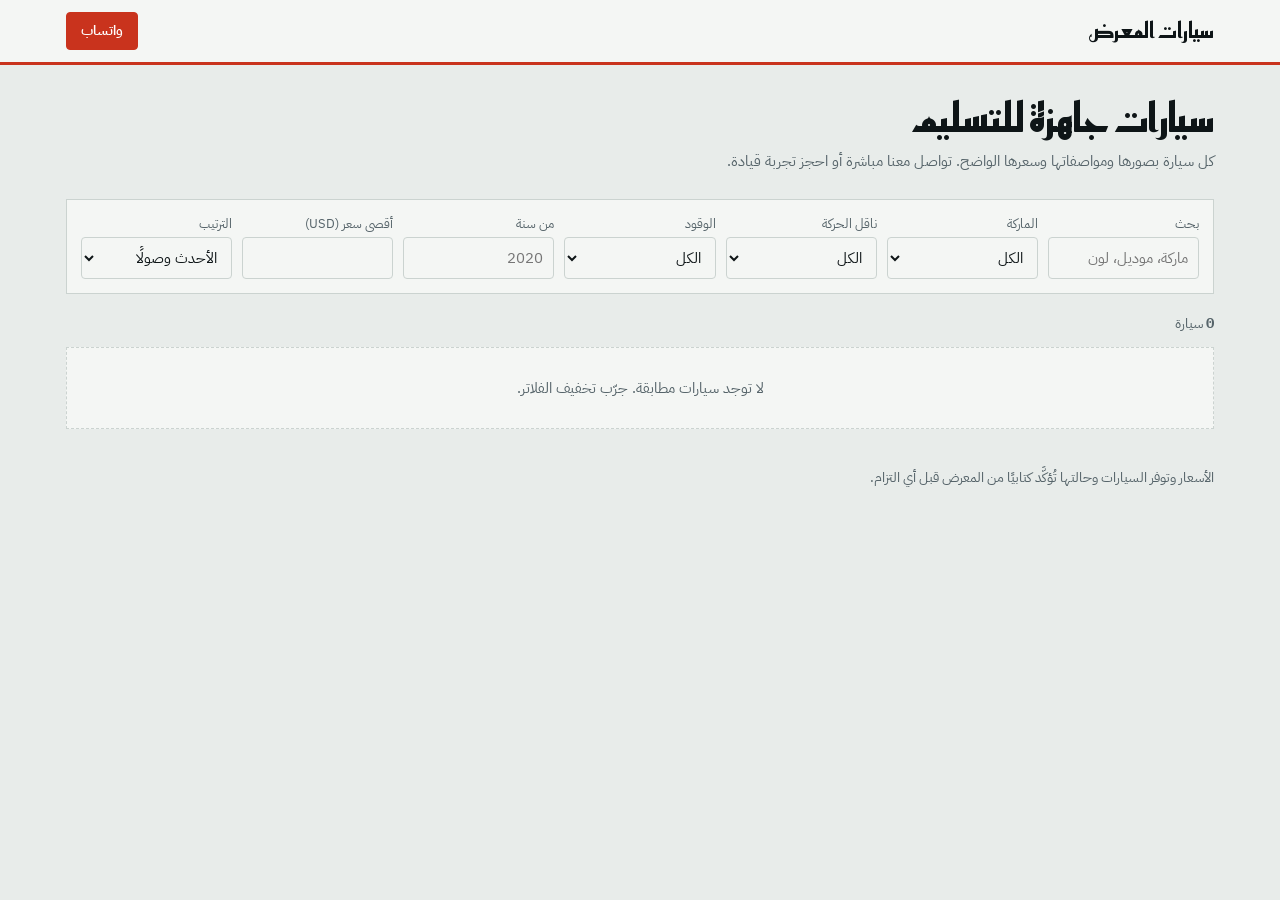
==== معرض السيارات/موقع_المعرض.html @ 3d892e87 "حفظ منظومة معرض السيارات (لوحة الإدارة، الموقع العام، المشغل، تقرير التسليم، بيانات تجريبية) Co-Auth" ====
<!doctype html>
<html lang="ar" dir="rtl">
<head>
<meta charset="utf-8">
<meta name="viewport" content="width=device-width,initial-scale=1,viewport-fit=cover">
<title>سيارات المعرض</title>
<link rel="icon" type="image/png" href="[data-uri]">
<meta name="theme-color" content="#0E1517">
<meta name="description" content="سيارات فارهة جاهزة للبيع في ليبيا: مواصفات وصور وأسعار واضحة، وتواصل مباشر عبر واتساب.">
<link rel="stylesheet" href="https://fonts.googleapis.com/css2?family=IBM+Plex+Mono:wght@400;500&family=IBM+Plex+Sans+Arabic:wght@400;500;600&family=Reem+Kufi:wght@500;700&display=swap">
<style>
:root{
  --bg:#E8ECEA; --surface:#F4F6F4; --raised:#FFFFFF; --ink:#0E1517; --muted:#56646A; --line:#CBD3D0;
  --accent:#C9331D; --accent-ink:#FFFFFF; --teal:#0F6B6F;
  --ok:#1F7A4D; --warn:#94600A; --crit:#B3261E; --info:#2A5DA8;
  --ok-bg:#DDEFE5; --warn-bg:#F6E8C8; --crit-bg:#F5DAD6; --info-bg:#DCE6F5; --teal-bg:#D6E9E9; --mute-bg:#DDE3E0;
  --f-display:'Reem Kufi','IBM Plex Sans Arabic',Tahoma,sans-serif;
  --f-body:'IBM Plex Sans Arabic',Tahoma,system-ui,sans-serif;
  --f-mono:'IBM Plex Mono',ui-monospace,Menlo,Consolas,monospace;
}
@media (prefers-color-scheme: dark){
  :root:not([data-theme="light"]){
    --bg:#0B1113; --surface:#111A1D; --raised:#172327; --ink:#E5ECEA; --muted:#93A3A8; --line:#27373C;
    --accent:#FF6A4A; --accent-ink:#1A0B07; --teal:#5CC7C4;
    --ok:#5BD08F; --warn:#E9B44C; --crit:#FF7A70; --info:#7FA8EE;
    --ok-bg:#12301F; --warn-bg:#3A2C0E; --crit-bg:#3B1714; --info-bg:#14243E; --teal-bg:#0F2D2E; --mute-bg:#1D2A2E;
  }
}
:root[data-theme="dark"]{
  --bg:#0B1113; --surface:#111A1D; --raised:#172327; --ink:#E5ECEA; --muted:#93A3A8; --line:#27373C;
  --accent:#FF6A4A; --accent-ink:#1A0B07; --teal:#5CC7C4;
  --ok:#5BD08F; --warn:#E9B44C; --crit:#FF7A70; --info:#7FA8EE;
  --ok-bg:#12301F; --warn-bg:#3A2C0E; --crit-bg:#3B1714; --info-bg:#14243E; --teal-bg:#0F2D2E; --mute-bg:#1D2A2E;
}
*{box-sizing:border-box}
body{background:var(--bg);color:var(--ink);font-family:var(--f-body);font-size:15px;line-height:1.6}
.wrap{max-width:1180px;margin-inline:auto;padding-inline:16px}
.top{display:flex;justify-content:space-between;align-items:flex-end;gap:16px;flex-wrap:wrap;padding-block:20px 12px}
.brand{font-family:var(--f-display);font-size:26px;font-weight:700;line-height:1.2;text-wrap:balance}
.brand small{display:block;font-family:var(--f-mono);font-size:11px;font-weight:400;letter-spacing:.14em;color:var(--muted);direction:ltr;text-align:right}
.tools{display:flex;gap:8px;align-items:center;flex-wrap:wrap}
.tabs{position:sticky;top:env(safe-area-inset-top,0px);z-index:6;background:var(--bg);border-bottom:1px solid var(--line)}
.tabin{display:flex;gap:2px;overflow-x:auto}
.tab{font:inherit;font-weight:500;color:var(--muted);background:none;border:0;border-bottom:3px solid transparent;padding:12px 14px;cursor:pointer;white-space:nowrap}
.tab[aria-selected="true"]{color:var(--ink);border-bottom-color:var(--accent)}
.tab:hover{color:var(--ink)}
button:focus-visible,input:focus-visible,select:focus-visible,textarea:focus-visible,a:focus-visible,summary:focus-visible{outline:2px solid var(--teal);outline-offset:2px}
.btn{font:inherit;font-size:14px;min-height:38px;padding:6px 14px;border:1px solid var(--line);background:var(--raised);color:var(--ink);border-radius:4px;cursor:pointer;text-decoration:none;display:inline-flex;align-items:center;gap:6px}
.btn:hover{border-color:var(--muted)}
.btn.primary{background:var(--accent);border-color:var(--accent);color:var(--accent-ink);font-weight:600}
.btn.sm{min-height:30px;padding:2px 10px;font-size:13px}
.btn.danger{color:var(--crit)}
.btn[aria-pressed="true"]{background:var(--teal);border-color:var(--teal);color:var(--bg)}
.view{padding-block:8px 64px}
.banner{margin-top:16px;padding:10px 14px;background:var(--warn-bg);border:1px solid var(--line);display:flex;gap:12px;align-items:center;justify-content:space-between;flex-wrap:wrap;font-size:14px}
.readout{display:grid;grid-template-columns:repeat(auto-fit,minmax(170px,1fr));border:1px solid var(--line);background:var(--surface);margin-top:20px}
.ro{padding:14px 16px;border-inline-start:1px solid var(--line);border-block-end:1px solid var(--line);margin-block-end:-1px}
.ro:first-child{border-inline-start:0}
.ro .l{font-size:13px;color:var(--muted)}
.ro .v{font-family:var(--f-mono);font-size:24px;font-weight:500;font-variant-numeric:tabular-nums;line-height:1.3;direction:ltr;text-align:right}
.ro .s{font-size:12.5px;color:var(--muted)}
.panel{margin-top:32px}
.ph{display:flex;justify-content:space-between;align-items:center;gap:12px;flex-wrap:wrap;margin-bottom:12px}
h2{font-family:var(--f-display);font-size:21px;font-weight:700;margin:0;text-wrap:balance}
h3{font-family:var(--f-display);font-size:16px;font-weight:700;margin:0}
.hint{color:var(--muted);font-size:13.5px;margin:4px 0 0}
.grid2{display:grid;grid-template-columns:repeat(auto-fit,minmax(320px,1fr));gap:24px}
.tw{overflow-x:auto;border:1px solid var(--line);background:var(--raised)}
table{width:100%;border-collapse:collapse;font-size:14px}
th{font-size:12.5px;font-weight:500;color:var(--muted);text-align:start;padding:10px 12px;border-bottom:1px solid var(--line);background:var(--surface);white-space:nowrap}
td{padding:10px 12px;border-bottom:1px solid var(--line);vertical-align:middle}
tr:last-child td{border-bottom:0}
tr.click{cursor:pointer}
tr.click:hover td{background:var(--surface)}
.num{font-family:var(--f-mono);font-variant-numeric:tabular-nums;white-space:nowrap;direction:ltr;unicode-bidi:isolate}
td.num,th.num{text-align:end}
.pos{color:var(--ok)}.neg{color:var(--crit)}.mut{color:var(--muted)}
.pill{display:inline-block;font-size:12px;padding:1px 9px;border-radius:99px;background:var(--mute-bg);color:var(--ink);white-space:nowrap}
.pill.ok{background:var(--ok-bg);color:var(--ok)}.pill.warn{background:var(--warn-bg);color:var(--warn)}
.pill.crit{background:var(--crit-bg);color:var(--crit)}.pill.info{background:var(--info-bg);color:var(--info)}
.pill.teal{background:var(--teal-bg);color:var(--teal)}
.chips{display:flex;gap:6px;flex-wrap:wrap}
.alerts{border:1px solid var(--line);background:var(--raised)}
.al{display:grid;grid-template-columns:14px 1fr auto;gap:12px;align-items:center;padding:10px 14px;border-bottom:1px solid var(--line)}
.al:last-child{border-bottom:0}
.dot{width:10px;height:10px;border-radius:50%;background:var(--info)}
.dot.crit{background:var(--crit)}.dot.warn{background:var(--warn)}
.al .t{font-weight:500}
.empty{padding:28px 16px;text-align:center;color:var(--muted);border:1px dashed var(--line);background:var(--surface)}
.bars{display:grid;gap:8px}
.bar{display:grid;grid-template-columns:110px 1fr 90px;gap:10px;align-items:center;font-size:14px}
.bar i{display:block;height:10px;background:var(--mute-bg);position:relative}
.bar i::after{content:"";position:absolute;inset-block:0;inset-inline-start:0;width:var(--w);background:var(--teal)}
.bar b{font-weight:400;text-align:end;direction:rtl}
.bar em{font-style:normal;color:var(--muted);font-size:12px}
.board{display:grid;grid-auto-flow:column;grid-auto-columns:minmax(250px,1fr);gap:12px;overflow-x:auto;padding-bottom:10px}
.col{background:var(--surface);border:1px solid var(--line);padding:10px;min-height:140px}
.col h3{display:flex;justify-content:space-between;align-items:center;font-size:14px}
.col h3 .num{font-size:12px;color:var(--muted)}
.kc{background:var(--raised);border:1px solid var(--line);padding:10px 12px;margin-top:8px;border-radius:4px;cursor:pointer}
.kc:hover{border-color:var(--muted)}
.kc .n{font-weight:600}
.kc .m{font-size:13px;color:var(--muted)}
.kc .r{display:flex;gap:6px;margin-top:8px;flex-wrap:wrap}
.ideas{display:grid;grid-template-columns:repeat(auto-fill,minmax(290px,1fr));gap:12px}
.idea{background:var(--raised);border:1px solid var(--line);padding:14px;display:flex;flex-direction:column;gap:8px}
.idea.chosen{background:var(--teal-bg);border-color:var(--teal)}
.idea.skip{opacity:.55}
.idea .meta{display:flex;gap:8px;align-items:center;flex-wrap:wrap;font-size:12.5px;color:var(--muted)}
.pips{display:inline-flex;gap:3px}
.pips i{width:10px;height:10px;background:var(--line);display:block}
.pips i.on{background:var(--accent)}
.idea p{margin:0}
.idea details{font-size:13.5px}
.idea summary{cursor:pointer;color:var(--teal);font-weight:500}
.idea ol{margin:6px 0;padding-inline-start:20px}
.idea .guard{margin-top:6px;padding:6px 10px;background:var(--warn-bg);color:var(--ink)}
.idea .acts{display:flex;gap:6px;margin-top:auto;flex-wrap:wrap}
.cat{display:grid;grid-template-columns:repeat(auto-fill,minmax(270px,1fr));gap:14px}
.cc{background:var(--raised);border:1px solid var(--line);display:flex;flex-direction:column}
.cc .ph2{height:120px;background:var(--surface);border-bottom:1px solid var(--line);display:flex;align-items:flex-end;justify-content:space-between;padding:10px 12px;font-family:var(--f-mono);font-size:12px;color:var(--muted)}
.cc .bd{padding:12px 14px;display:flex;flex-direction:column;gap:8px}
.cc .nm{font-family:var(--f-display);font-size:18px;font-weight:700;line-height:1.3}
.cc .sp{display:flex;gap:6px 12px;flex-wrap:wrap;font-size:13px;color:var(--muted)}
.cc .pr{font-family:var(--f-mono);font-size:20px;font-weight:500;direction:ltr;text-align:right}
.chk-list{display:grid;gap:0;border:1px solid var(--line);background:var(--raised)}
.chk-list label{display:grid;grid-template-columns:22px 1fr;gap:12px;padding:10px 14px;border-bottom:1px solid var(--line);cursor:pointer}
.chk-list label:last-child{border-bottom:0}
.chk-list b{font-weight:600}
.chk-list span span{display:block;color:var(--muted);font-size:13.5px}
.chk-list input{width:18px;height:18px;margin-top:3px;accent-color:var(--teal)}
input,select,textarea{font:inherit;width:100%;padding:8px 10px;border:1px solid var(--line);background:var(--surface);color:var(--ink);border-radius:4px}
input[type=checkbox]{width:auto}
.search{max-width:240px}
dialog{border:1px solid var(--line);background:var(--raised);color:var(--ink);padding:0;width:min(680px,calc(100vw - 24px));border-radius:6px;max-height:calc(100vh - 32px);overflow:auto}
dialog::backdrop{background:rgba(5,10,12,.6)}
.dh{display:flex;justify-content:space-between;align-items:center;padding:14px 18px;border-bottom:1px solid var(--line);position:sticky;top:0;background:var(--raised);z-index:1}
.db{padding:16px 18px}
.df{display:flex;gap:8px;flex-wrap:wrap;padding:14px 18px;border-top:1px solid var(--line);background:var(--surface);position:sticky;bottom:0}
.fgrid{display:grid;grid-template-columns:repeat(auto-fit,minmax(190px,1fr));gap:12px}
.field label{display:block;font-size:13px;color:var(--muted);margin-bottom:3px}
.field.full{grid-column:1/-1}
.field.chk{display:flex;gap:8px;align-items:center}
.field.chk span{font-size:14px}
.field .bad{border-color:var(--crit)}
.sum{display:grid;grid-template-columns:repeat(auto-fit,minmax(120px,1fr));gap:1px;background:var(--line);border:1px solid var(--line);margin-bottom:14px}
.sum div{background:var(--surface);padding:8px 12px}
.sum .l{font-size:12px;color:var(--muted)}
.sum .v{font-family:var(--f-mono);font-size:16px;direction:ltr;text-align:right}
.toast{position:fixed;inset-inline:16px;bottom:calc(16px + env(safe-area-inset-bottom,0px));max-width:420px;margin-inline:auto;background:var(--ink);color:var(--bg);padding:10px 14px;border-radius:4px;z-index:50}
.src{font-size:13px;color:var(--muted);margin-top:12px}
.src a{color:var(--teal)}
@media (max-width:560px){.bar{grid-template-columns:84px 1fr 74px}.brand{font-size:22px}}
@media (prefers-reduced-motion:no-preference){.kc,.btn{transition:border-color .15s}}

/* ---- v2 ---- */
body{margin:0}
.ic{flex:none;vertical-align:-3px}
.tab{display:inline-flex;align-items:center;gap:7px}
.tab .ic{opacity:.75}.tab[aria-selected="true"] .ic{opacity:1;color:var(--accent)}
.tools .seg{display:inline-flex;gap:0}
.tools .seg .btn{border-radius:0;min-height:30px}
.tools .seg .btn:first-child{border-start-start-radius:4px;border-end-start-radius:4px}
.tools .seg .btn:last-child{border-start-end-radius:4px;border-end-end-radius:4px;border-inline-start-width:0}
.btn svg{margin-inline-end:0}
.th{display:grid;place-items:center;width:56px;height:40px;background:var(--surface) center/cover no-repeat;border:1px solid var(--line);color:var(--muted);border-radius:3px}
tr.click:focus-visible,.kc:focus-visible{outline:2px solid var(--teal);outline-offset:-2px}
.phs{display:grid;grid-template-columns:repeat(auto-fill,minmax(112px,1fr));gap:8px}
.ph{margin:0;border:1px solid var(--line);background:var(--surface);border-radius:4px;overflow:hidden}
.ph img{display:block;width:100%;aspect-ratio:4/3;object-fit:cover}
.ph figcaption{display:flex;gap:4px;flex-wrap:wrap;padding:5px;justify-content:space-between;align-items:center}
.ph figcaption .btn.sm{min-height:26px;padding:0 8px;font-size:12px}
.ages{display:grid;grid-template-columns:repeat(4,1fr);gap:8px}
.ag{display:flex;flex-direction:column;gap:2px;padding:12px;border:1px solid var(--line);border-inline-start-width:4px;background:var(--raised)}
.ag b{font-size:26px;font-family:var(--f-mono);font-weight:500;line-height:1.1}
.ag span{font-size:13px}.ag em{font-style:normal;font-size:12px;color:var(--muted);direction:ltr;text-align:right}
.ag.fresh{border-inline-start-color:var(--ok)}.ag.watch{border-inline-start-color:var(--info)}.ag.late{border-inline-start-color:var(--warn)}.ag.crit{border-inline-start-color:var(--crit)}
.cc .ph2{background:var(--surface) center/cover no-repeat}
.cc .ph2 span{background:var(--raised);padding:1px 8px;border-radius:99px}
.field .hint{margin-top:2px}
@media (max-width:560px){.ages{grid-template-columns:repeat(2,1fr)}.tab span{font-size:14px}.tools{width:100%;justify-content:space-between}}
@media print{.tabs,.tools,.banner{display:none}}
.ro .v .u{font-family:var(--f-body);font-size:13px;color:var(--muted);font-weight:400}
.tabin{scrollbar-width:none}.tabin::-webkit-scrollbar{display:none}.tab{padding-inline:12px}
</style>
<style>
/* الموقع العام: يعيد استخدام رموز app.css (ألوان، خطوط، أزرار) */
body.pub{background:var(--bg)}
.ph-bar{background:var(--surface);color:var(--ink);border-bottom:3px solid var(--accent);position:sticky;top:0;z-index:5}
.ph-bar .row{display:flex;justify-content:space-between;align-items:center;gap:12px;padding-block:12px}
.ph-bar .row-end{display:flex;gap:8px;align-items:center}
.logo{font-family:var(--f-display);font-size:22px;font-weight:700;color:inherit;text-decoration:none}
.sample{background:var(--warn-bg);color:var(--ink);text-align:center;padding:8px 16px;font-size:14px;border-bottom:1px solid var(--line)}
.hero{padding-block:28px 8px}
.hero h1{font-family:var(--f-display);font-size:clamp(26px,5vw,40px);line-height:1.25;margin:0;text-wrap:balance}
.hero p{margin:6px 0 0;color:var(--muted);max-width:60ch}
.fbar{display:grid;grid-template-columns:repeat(auto-fit,minmax(150px,1fr));gap:10px;margin-block:18px;padding:14px;background:var(--surface);border:1px solid var(--line)}
.fbar .field label{font-size:12.5px}
.rcount{display:flex;justify-content:space-between;align-items:center;margin-bottom:12px;color:var(--muted);font-size:14px}
.grid{display:grid;grid-template-columns:repeat(auto-fill,minmax(290px,1fr));gap:16px}
.card{background:var(--raised);border:1px solid var(--line);display:flex;flex-direction:column;color:inherit;text-decoration:none;transition:border-color .15s}
.card:hover{border-color:var(--muted)}
.card:focus-visible{outline:2px solid var(--teal);outline-offset:2px}
.card .im{position:relative;aspect-ratio:4/3;background:var(--surface) center/cover no-repeat;display:grid;place-items:center;color:var(--muted);font-size:13px;border-bottom:1px solid var(--line)}
.card .im .tag{position:absolute;inset-block-start:10px;inset-inline-start:10px;display:flex;gap:6px}
.card .bd{padding:12px 14px 14px;display:flex;flex-direction:column;gap:6px}
.card .nm{font-family:var(--f-display);font-size:19px;font-weight:700;line-height:1.3}
.card .yr{color:var(--muted);font-size:13.5px}
.card .sp{display:flex;flex-wrap:wrap;gap:4px 12px;font-size:13px;color:var(--muted)}
.card .pr{font-family:var(--f-mono);font-size:22px;font-weight:500;direction:ltr;text-align:right;margin-top:4px}
.badge{font-size:12px;padding:2px 10px;border-radius:99px;background:var(--raised);color:var(--ink);border:1px solid var(--line)}
.badge.ok{background:var(--ok-bg);color:var(--ok);border-color:transparent}.badge.warn{background:var(--warn-bg);color:var(--warn);border-color:transparent}
.crumb{padding-block:16px 4px;font-size:14px}.crumb a{color:var(--teal)}
.det{display:grid;grid-template-columns:minmax(0,1.5fr) minmax(280px,1fr);gap:24px;align-items:start;padding-block:8px 32px}
@media (max-width:820px){.det{grid-template-columns:1fr}}
.gal .main{aspect-ratio:4/3;background:var(--surface) center/contain no-repeat;border:1px solid var(--line);display:grid;place-items:center;color:var(--muted)}
.gal .main img{width:100%;height:100%;object-fit:contain;display:block;background:var(--surface)}
.gal .ths{display:flex;gap:6px;margin-top:8px;overflow-x:auto;padding-bottom:4px}
.gal .ths button{flex:none;width:76px;height:56px;padding:0;border:2px solid transparent;background:var(--surface);cursor:pointer}
.gal .ths button[aria-current="true"]{border-color:var(--accent)}
.gal .ths img{width:100%;height:100%;object-fit:cover;display:block}
.side{position:sticky;top:76px;display:grid;gap:14px}
@media (max-width:820px){.side{position:static}}
.box{background:var(--raised);border:1px solid var(--line);padding:16px}
.box h1{font-family:var(--f-display);font-size:26px;line-height:1.25;margin:0 0 4px}
.box .pr{font-family:var(--f-mono);font-size:30px;font-weight:500;direction:ltr;text-align:right;margin-block:8px}
.box .alt{font-family:var(--f-mono);font-size:14px;color:var(--muted);direction:ltr;text-align:right}
.specs{width:100%;border-collapse:collapse}
.specs th,.specs td{padding:8px 4px;border-bottom:1px solid var(--line);text-align:start;font-size:14.5px;background:none}
.specs th{color:var(--muted);font-weight:400;width:40%}
.feat{display:flex;flex-wrap:wrap;gap:6px}
.form{display:grid;gap:10px}
.hp{position:absolute;inset-inline-start:-9999px;height:0;overflow:hidden}
.foot{padding-block:24px 48px;font-size:13.5px}
.ctas{display:grid;gap:8px}
.ctas .btn{justify-content:center;min-height:44px}
@media (max-width:560px){.fbar{grid-template-columns:1fr 1fr;padding:10px;gap:8px}.fbar .field:first-child{grid-column:1/-1}.ph-bar .logo{font-size:19px}.hero{padding-block:18px 0}}
</style>
</head>
<body class="pub">
<header class="ph-bar">
  <div class="wrap row">
    <a class="logo" href="#/" id="logo">سيارات المعرض</a>
    <div class="row-end">
      <span id="curBox"></span>
      <a class="btn primary" id="waTop" href="#" target="_blank" rel="noopener" hidden>واتساب</a>
    </div>
  </div>
</header>
<div id="sampleBar" class="sample" hidden>بيانات تجريبية للمعاينة فقط. السيارات والأسعار غير حقيقية.</div>
<main class="wrap" id="main" tabindex="-1"></main>
<footer class="wrap foot"><p id="foot"></p><p class="mut">الأسعار وتوفر السيارات وحالتها تُؤكَّد كتابيًا من المعرض قبل أي التزام.</p></footer>
<div id="toast" class="toast" role="status" aria-live="polite" hidden></div>
<script>
(function () {
"use strict";
var __mods = {}, __cache = {};
function __req(id) { if (__cache[id]) return __cache[id].exports; var m = __cache[id] = { exports: {} }; if (!__mods[id]) throw new Error('module missing: ' + id); __mods[id](m.exports, __req); return m.exports; }

__mods["js/core.js"] = function (exports, __req) {
// النواة: الثوابت، الحالة، الحسابات، التنبيهات. لا تلمس DOM هنا إلا في toast.
const S = { cars: [], leads: [], tx: [], ideas: [], web: [], audit: [], requests: [], set: null };
const DEFAULT_SET = { baseCur: 'USD', displayCur: 'USD', usdRate: 0, eurRate: 0, agingDays: 60, holdPct: 1, whatsapp: '', name: '', city: '' };
S.set = Object.assign({}, DEFAULT_SET);
const ctx = { db: null };

const CUR = { LYD: 'د.ل', USD: '$', EUR: '€' };
const CS = { ordered: 'تم الشراء', shipping: 'في الشحن', port: 'بالميناء', customs: 'جمارك', available: 'جاهزة للبيع', reserved: 'محجوزة', sold: 'مباعة' };
const CSC = { ordered: 'info', shipping: 'info', port: 'info', customs: 'warn', available: 'ok', reserved: 'warn', sold: '' };
const TRANSIT = ['ordered', 'shipping', 'port', 'customs'];
const STOCK = ['available', 'reserved'];
const LS = { new: 'جديد', contacted: 'تواصلنا', test: 'تجربة قيادة', nego: 'تفاوض', won: 'تم البيع', lost: 'خسارة' };
const LST = ['new', 'contacted', 'test', 'nego', 'won', 'lost'];
const SOURCES = ['انستغرام', 'فيسبوك', 'تيك توك', 'واتساب', 'موقع المعرض', 'زيارة للمعرض', 'إحالة', 'أخرى'];
const CATS = ['دفعة بيع', 'عربون', 'شراء سيارة', 'شحن', 'جمارك', 'تجهيز وصيانة', 'إعلان وتسويق', 'رواتب', 'إيجار', 'أخرى'];
const PHOTO_GOAL = 15;

/* ---------- مساعدات عامة ---------- */
const $ = s => document.querySelector(s);
const esc = v => String(v == null ? '' : v).replace(/[&<>"']/g, c => ({ '&': '&amp;', '<': '&lt;', '>': '&gt;', '"': '&quot;', "'": '&#39;' }[c]));
const todayStr = () => new Date().toLocaleDateString('en-CA');
const daysSince = d => Math.floor((new Date(todayStr() + 'T00:00:00').getTime() - new Date(d + 'T00:00:00').getTime()) / 864e5);
const newId = p => p + Date.now().toString(36) + Math.random().toString(36).slice(2, 5);
const strip = o => { const r = {}; for (const k in o) if (k !== 'id') r[k] = o[k]; return r; };
const sum = (a, f) => a.reduce((s, x) => s + (+f(x) || 0), 0);
const carById = id => S.cars.find(c => c.id === id);
const carName = c => ((c.make || '') + ' ' + (c.model || '') + (c.trim ? ' ' + c.trim : '')).trim() || 'سيارة';
function toast(m) { const t = $('#toast'); if (!t) return; t.textContent = m; t.hidden = false; clearTimeout(toast.h); toast.h = setTimeout(() => { t.hidden = true; }, 3400); }

/* ---------- العملة: كل الأرقام مخزّنة بعملة الأساس، والعرض قد يكون بالعملة الأخرى بسعر صرف يحدده المالك ---------- */
function rateOf(c) { return c === 'LYD' ? 1 : c === 'USD' ? (+S.set.usdRate || 0) : c === 'EUR' ? (+S.set.eurRate || 0) : 0; }
function canConv(from, to) { return from === to || (rateOf(from) > 0 && rateOf(to) > 0); }
function rateOK() { return rateOf('USD') > 0 || rateOf('EUR') > 0; }
function effCur() { return canConv(S.set.baseCur, S.set.displayCur) ? S.set.displayCur : S.set.baseCur; }
function conv(n, from, to) {
  from = from || S.set.baseCur; to = to || S.set.displayCur;
  if (from === to || !canConv(from, to)) return n;
  return n * rateOf(from) / rateOf(to);
}
function fmt(n, cur) {
  const v = Math.round(n), s = Math.abs(v).toLocaleString('en-US'), neg = v < 0 ? '-' : '';
  return (cur === 'USD' || cur === 'EUR') ? neg + CUR[cur] + s : neg + s + ' ' + (CUR[cur] || cur);
}
// يعرض مبلغًا مخزّنًا بعملة الأساس بعملة العرض الحالية
function money(n) {
  n = +n || 0;
  const to = effCur();
  return fmt(conv(n, S.set.baseCur, to), to);
}
const moneyBoth = n => { const b = S.set.baseCur, l = ['USD', 'LYD', 'EUR'].filter(c => canConv(b, c)); return l.length > 1 ? l.map(c => fmt(conv(n, b, c), c)).join(' · ') : money(n); };

/* ---------- حسابات السيارة ---------- */
const cost = c => (+c.buyPrice || 0) + (+c.shipCost || 0) + (+c.customsCost || 0) + (+c.prepCost || 0);
const inStock = c => STOCK.indexOf(c.status) > -1;
const stockDays = c => (inStock(c) && c.arrivedAt) ? Math.max(0, daysSince(c.arrivedAt)) : null;
// تكلفة الاحتفاظ التقديرية: نسبة شهرية من رأس المال المحبوس (تحدد في الإعدادات)
const holdCost = c => { const d = stockDays(c); return d == null ? 0 : cost(c) * (+S.set.holdPct || 0) / 100 * d / 30; };
// مراتب العمر بالنسبة لعتبة التنبيه: <50% حديثة، <100% تتابع، <150% متأخرة، بعدها حرجة
function ageBand(d) {
  const A = +S.set.agingDays || 60, r = d / A;
  return r < .5 ? { k: 'fresh', l: 'حديثة', c: 'ok' } : r < 1 ? { k: 'watch', l: 'تُتابَع', c: 'info' } : r < 1.5 ? { k: 'late', l: 'متأخرة', c: 'warn' } : { k: 'crit', l: 'راكدة', c: 'crit' };
}
function paidFor(carId) { return sum(S.tx.filter(t => t.type === 'income' && t.carId === carId), t => t.amount); }
function recv() {
  return S.cars.filter(c => c.status === 'sold').map(c => { const paid = paidFor(c.id); return { car: c, paid, rest: (+c.soldPrice || 0) - paid }; }).filter(r => r.rest > 0);
}
const saleProfit = c => (+c.soldPrice || 0) - cost(c);
const daysToSell = c => (c.soldDate && c.arrivedAt) ? Math.max(0, daysSince(c.arrivedAt) - daysSince(c.soldDate)) : null;
function waLink(c, phone) {
  const t = carName(c) + (c.year ? ' ' + c.year : '') + '\n' + (c.km ? 'الكيلومترات: ' + Number(c.km).toLocaleString('en-US') + '\n' : '') + (c.color ? 'اللون: ' + c.color + '\n' : '') + 'السعر: ' + money(c.askPrice) + '\nللحجز أو تجربة القيادة راسلنا هنا.';
  const p = String(phone || S.set.whatsapp || '').replace(/\D/g, '');
  return 'https://wa.me/' + p + '?text=' + encodeURIComponent(t);
}

/* ---------- سجل التغييرات ---------- */
function audit(action, o) {
  if (!ctx.db) return Promise.resolve();
  return ctx.db.collection('audit').add(Object.assign({ ts: new Date().toISOString(), action }, o || {}));
}

/* ---------- التنبيهات ---------- */
function alerts() {
  const out = [], T = todayStr(), age = +S.set.agingDays || 60;
  S.cars.forEach(c => {
    const d = stockDays(c);
    if (d != null && d >= age) out.push({ s: 'crit', t: carName(c) + ' بقيت ' + d + ' يومًا في المعرض', h: 'تكلفة احتفاظ تقديرية ' + money(holdCost(c)) + ' حتى الآن. قرّر السعر أو حملة عليها', a: 'open-car', id: c.id, b: 'افتح' });
    if (TRANSIT.indexOf(c.status) > -1 && c.etaDate && c.etaDate < T) out.push({ s: 'warn', t: carName(c) + ' تأخر وصولها عن ' + c.etaDate, h: 'تابع مع شركة الشحن', a: 'go', k: 'shipping', b: 'الشحن' });
    if (c.status === 'available' && !c.photosDone) out.push({ s: 'warn', t: carName(c) + ' جاهزة للبيع لكن صورها غير مكتملة', h: 'صوّرها قبل أن تنشر', a: 'open-car', id: c.id, b: 'افتح' });
  });
  S.leads.filter(l => l.stage !== 'won' && l.stage !== 'lost' && l.nextDate && l.nextDate < T).forEach(l => out.push({ s: 'warn', t: 'متابعة ' + l.name + ' متأخرة', h: l.nextAction || '', a: 'edit-lead', id: l.id, b: 'افتح' }));
  S.requests.filter(r => !r.handled).forEach(r => out.push({ s: 'crit', t: 'طلب جديد من الموقع: ' + (r.name || ''), h: (r.carLabel || '') + (r.when ? ' · ' + r.when : ''), a: 'go', k: 'sales', b: 'الطلبات' }));
  recv().forEach(r => out.push({ s: 'info', t: 'مستحق على ' + (r.car.buyer || 'المشتري') + ': ' + money(r.rest), h: carName(r.car), a: 'pay', id: r.car.id, b: 'سجّل دفعة' }));
  const rank = { crit: 0, warn: 1, info: 2 };
  return out.sort((a, b) => rank[a.s] - rank[b.s]);
}

/* ---------- تصدير CSV (BOM ليفتح العربي سليمًا في Excel) ---------- */
function csv(rows) {
  const q = v => { v = v == null ? '' : String(v); return /[",\n\r]/.test(v) ? '"' + v.replace(/"/g, '""') + '"' : v; };
  return '﻿' + rows.map(r => r.map(q).join(',')).join('\r\n');
}
function download(name, text, type) {
  const a = document.createElement('a'); a.href = URL.createObjectURL(new Blob([text], { type: type || 'text/csv;charset=utf-8' }));
  a.download = name; document.body.appendChild(a); a.click(); setTimeout(() => { URL.revokeObjectURL(a.href); a.remove(); }, 500);
}

/* ---------- تحميل البيانات وربطها بالحالة ---------- */
function bind(db, onChange) {
  ctx.db = db;
  const sub = (n, k) => db.collection(n).onSnapshot(s => { S[k] = s.docs.map(d => Object.assign({ id: d.id }, d.data())); onChange(); }, () => toast('تعذّر تحميل ' + n));
  sub('cars', 'cars'); sub('leads', 'leads'); sub('tx', 'tx'); sub('ideas', 'ideas'); sub('web', 'web'); sub('audit', 'audit'); sub('requests', 'requests');
  db.doc('settings/main').onSnapshot(s => {
    if (s.exists) {
      const d = s.data(), m = Object.assign({}, DEFAULT_SET, d);
      if (d.currency && !d.baseCur) m.baseCur = m.displayCur = d.currency === 'LYD' ? 'LYD' : 'USD'; // ترحيل إعدادات النموذج الأولي
      if (!CUR[m.baseCur]) m.baseCur = 'USD'; if (!CUR[m.displayCur]) m.displayCur = m.baseCur;
      S.set = m;
    }
    onChange();
  });
}

exports.S = S;
exports.DEFAULT_SET = DEFAULT_SET;
exports.ctx = ctx;
exports.CUR = CUR;
exports.CS = CS;
exports.CSC = CSC;
exports.TRANSIT = TRANSIT;
exports.STOCK = STOCK;
exports.LS = LS;
exports.LST = LST;
exports.SOURCES = SOURCES;
exports.CATS = CATS;
exports.PHOTO_GOAL = PHOTO_GOAL;
exports.$ = $;
exports.esc = esc;
exports.todayStr = todayStr;
exports.daysSince = daysSince;
exports.newId = newId;
exports.strip = strip;
exports.sum = sum;
exports.carById = carById;
exports.carName = carName;
exports.toast = toast;
exports.rateOK = rateOK;
exports.rateOf = rateOf;
exports.canConv = canConv;
exports.effCur = effCur;
exports.conv = conv;
exports.fmt = fmt;
exports.money = money;
exports.moneyBoth = moneyBoth;
exports.cost = cost;
exports.inStock = inStock;
exports.stockDays = stockDays;
exports.holdCost = holdCost;
exports.ageBand = ageBand;
exports.paidFor = paidFor;
exports.recv = recv;
exports.saleProfit = saleProfit;
exports.daysToSell = daysToSell;
exports.waLink = waLink;
exports.audit = audit;
exports.alerts = alerts;
exports.csv = csv;
exports.download = download;
exports.bind = bind;
};

__mods["js/photos.js"] = function (exports, __req) {
// صور السيارات: تُضغط في المتصفح ثم تُخزَّن في IndexedDB (وتنتقل إلى Supabase Storage لاحقًا بنفس الواجهة).
const DBN = 'sr2-photos', ST = 'p';
let dbp = null;
function open() {
  if (dbp) return dbp;
  dbp = new Promise((res, rej) => {
    const r = indexedDB.open(DBN, 1);
    r.onupgradeneeded = () => { const s = r.result.createObjectStore(ST, { keyPath: 'id' }); s.createIndex('carId', 'carId'); };
    r.onsuccess = () => res(r.result); r.onerror = () => rej(r.error);
  });
  return dbp;
}
const tx = (mode, fn) => open().then(db => new Promise((res, rej) => {
  const t = db.transaction(ST, mode), s = t.objectStore(ST); let out;
  Promise.resolve(fn(s)).then(v => { out = v; });
  t.oncomplete = () => res(out); t.onerror = () => rej(t.error);
}));
const req = r => new Promise((res, rej) => { r.onsuccess = () => res(r.result); r.onerror = () => rej(r.error); });

const MAX_SIDE = 1600;
const MAX_PER_CAR = 24;

// يصغّر الصورة إلى 1600px كحد أقصى ويحوّلها إلى WebP/JPEG بجودة 0.82
async function compress(file) {
  const bmp = await createImageBitmap(file);
  const k = Math.min(1, MAX_SIDE / Math.max(bmp.width, bmp.height));
  const w = Math.round(bmp.width * k), h = Math.round(bmp.height * k);
  const c = document.createElement('canvas'); c.width = w; c.height = h;
  c.getContext('2d').drawImage(bmp, 0, 0, w, h);
  const blob = await new Promise(r => c.toBlob(r, 'image/webp', 0.82));
  return blob && blob.type === 'image/webp' ? blob : await new Promise(r => c.toBlob(r, 'image/jpeg', 0.82));
}
async function addPhoto(carId, blob) {
  const list = await listPhotos(carId);
  if (list.length >= MAX_PER_CAR) throw new Error('الحد الأقصى ' + MAX_PER_CAR + ' صورة لكل سيارة');
  const order = list.length ? Math.max.apply(null, list.map(p => p.order)) + 1 : 0;
  const id = carId + '/' + Date.now().toString(36) + Math.random().toString(36).slice(2, 5);
  await tx('readwrite', s => req(s.put({ id, carId, order, blob, size: blob.size })));
  return id;
}
async function listPhotos(carId) {
  const a = await tx('readonly', s => req(s.index('carId').getAll(carId)));
  return (a || []).sort((x, y) => x.order - y.order);
}
async function removePhoto(id) { await tx('readwrite', s => req(s.delete(id))); }
async function makeCover(carId, id) {
  const list = await listPhotos(carId), first = list.length ? list[0].order : 0;
  const p = list.find(x => x.id === id); if (!p) return;
  p.order = first - 1;
  await tx('readwrite', s => req(s.put(p)));
}
async function removeAllFor(carId) { const l = await listPhotos(carId); for (const p of l) await removePhoto(p.id); }
async function coverURL(carId) { const l = await listPhotos(carId); return l.length ? URL.createObjectURL(l[0].blob) : null; }
async function urls(carId) { const l = await listPhotos(carId); return l.map(p => ({ id: p.id, url: URL.createObjectURL(p.blob) })); }

exports.MAX_SIDE = MAX_SIDE;
exports.MAX_PER_CAR = MAX_PER_CAR;
exports.compress = compress;
exports.addPhoto = addPhoto;
exports.listPhotos = listPhotos;
exports.removePhoto = removePhoto;
exports.makeCover = makeCover;
exports.removeAllFor = removeAllFor;
exports.coverURL = coverURL;
exports.urls = urls;
};

__mods["js/adapters/local.js"] = function (exports, __req) {
// قاعدة بيانات محلية (localStorage) بنفس واجهة claude.use('db') المستخدمة في النموذج الأولي:
//   db.doc('cars/c1').get|set|update|delete|onSnapshot
//   db.collection('cars').onSnapshot|add|doc(id)
// تتزامن بين تبويبات المتصفح (حدث storage). الصور في IndexedDB (photos.js).
// عند الانتقال إلى Supabase يُستبدل هذا الملف فقط (adapters/supabase.js) دون لمس بقية الكود.
function createLocalDB(prefix) {
  prefix = prefix || 'sr2';
  const key = c => prefix + ':' + c;
  const subs = [];
  const read = c => { try { return JSON.parse(localStorage.getItem(key(c)) || '{}'); } catch (e) { return {}; } };
  const write = (c, o) => localStorage.setItem(key(c), JSON.stringify(o));
  const snapDoc = (c, id, all) => { const d = (all || read(c))[id]; return { id, exists: d !== undefined, data: () => d }; };
  const snapCol = c => { const all = read(c); return { docs: Object.keys(all).map(id => snapDoc(c, id, all)), size: Object.keys(all).length }; };
  const notify = c => subs.forEach(s => { if (s.col === c) s.fire(); });
  window.addEventListener('storage', e => { if (e.key && e.key.indexOf(prefix + ':') === 0) notify(e.key.slice(prefix.length + 1)); });
  const clone = v => JSON.parse(JSON.stringify(v));
  const newId = () => 'x' + Date.now().toString(36) + Math.random().toString(36).slice(2, 6);

  function docRef(path) {
    const [col, id] = path.split('/');
    return {
      id, path,
      get: async () => snapDoc(col, id),
      set: async v => { const a = read(col); a[id] = clone(v); write(col, a); notify(col); },
      update: async v => {
        const a = read(col); if (!a[id]) throw new Error('المستند غير موجود: ' + path);
        Object.keys(v).forEach(k => { if (v[k] === null || v[k] === undefined) delete a[id][k]; else a[id][k] = clone(v[k]); });
        write(col, a); notify(col);
      },
      delete: async () => { const a = read(col); delete a[id]; write(col, a); notify(col); },
      onSnapshot: fn => { const s = { col, fire: () => fn(snapDoc(col, id)) }; subs.push(s); setTimeout(s.fire, 0); return () => subs.splice(subs.indexOf(s), 1); }
    };
  }
  function colRef(col) {
    return {
      onSnapshot: fn => { const s = { col, fire: () => fn(snapCol(col)) }; subs.push(s); setTimeout(s.fire, 0); return () => subs.splice(subs.indexOf(s), 1); },
      add: async v => { const id = newId(); await docRef(col + '/' + id).set(v); return docRef(col + '/' + id); },
      doc: id => docRef(col + '/' + id),
      // قراءة لمرة واحدة (للصفحة العامة والتصدير)
      getAll: async () => snapCol(col).docs.map(d => Object.assign({ id: d.id }, d.data()))
    };
  }
  return {
    kind: 'local',
    doc: docRef,
    collection: colRef,
    isEmpty: () => !localStorage.getItem(key('cars')) && !localStorage.getItem(key('settings')),
    // نسخة احتياطية كاملة / استعادة (JSON)
    exportAll: () => { const o = {}; ['cars', 'leads', 'tx', 'ideas', 'web', 'settings', 'audit', 'requests'].forEach(c => o[c] = read(c)); return o; },
    importAll: obj => { Object.keys(obj).forEach(c => { write(c, obj[c]); notify(c); }); },
    seed: obj => { Object.keys(obj).forEach(c => { write(c, obj[c]); notify(c); }); }
  };
}

exports.createLocalDB = createLocalDB;
};

__mods["catalog/catalog.js"] = function (exports, __req) {
// الموقع العام: كتالوج بفلاتر + صفحة لكل سيارة + طلب تجربة قيادة.
// يقرأ الحقول العامة فقط عبر pub() ولا يشترك في العملاء أو القيود أو السجل.
const C = __req("js/core.js");
const { createLocalDB } = __req("js/adapters/local.js");
const P = __req("js/photos.js");
const { S, $, esc, carName, money, toast } = C;

const db = createLocalDB('sr2');
const PUBLIC_FIELDS = ['make', 'model', 'trim', 'year', 'color', 'km', 'engine', 'fuel', 'gearbox', 'origin', 'askPrice', 'features', 'notes', 'reportDone', 'photoCount', 'status', 'sample', 'arrivedAt'];
const pub = c => { const o = { id: c.id }; PUBLIC_FIELDS.forEach(k => { if (c[k] !== undefined) o[k] = c[k]; }); return o; }; // لا تكلفة ولا ملاحظة داخلية ولا مشتري
let cars = [], set = S.set;
const F = { q: '', make: '', gear: '', fuel: '', maxPrice: '', minYear: '', sort: 'new' };
const cover = {};

const live = () => cars.filter(c => c.status === 'available' || c.status === 'reserved');
const num = n => Number(n).toLocaleString('en-US');
const wa = (c) => {
  const p = String(set.whatsapp || '').replace(/\D/g, '');
  const t = c ? carName(c) + (c.year ? ' ' + c.year : '') + '\nالسعر المعروض: ' + money(c.askPrice) + '\nأرغب بمعرفة المزيد عن هذه السيارة.' : 'مرحبًا، أرغب بالاستفسار عن سياراتكم.';
  return p ? 'https://wa.me/' + p + '?text=' + encodeURIComponent(t) : '';
};
function setMeta(title, desc) { document.title = title; const m = document.querySelector('meta[name=description]'); if (m && desc) m.setAttribute('content', desc); }

function priceBoth(n) { return C.rateOK() ? '<div class="alt">' + esc(C.moneyBoth(n).split(' · ').filter(x => x !== money(n)).join(' · ')) + '</div>' : ''; }

/* ---------- القائمة ---------- */
function list() {
  const L = live(), makes = [...new Set(L.map(c => c.make).filter(Boolean))].sort();
  const q = F.q.trim().toLowerCase();
  let r = L.filter(c => (!F.make || c.make === F.make) && (!F.gear || c.gearbox === F.gear) && (!F.fuel || c.fuel === F.fuel)
    && (!F.maxPrice || (+c.askPrice || 0) <= C.conv(+F.maxPrice, (C.canConv(set.baseCur, set.displayCur) ? set.displayCur : set.baseCur), set.baseCur)) && (!F.minYear || (+c.year || 0) >= +F.minYear)
    && (!q || (carName(c) + ' ' + (c.color || '') + ' ' + (c.year || '')).toLowerCase().indexOf(q) > -1));
  r.sort((a, b) => F.sort === 'pa' ? a.askPrice - b.askPrice : F.sort === 'pd' ? b.askPrice - a.askPrice : F.sort === 'yr' ? (b.year || 0) - (a.year || 0) : (b.arrivedAt || '').localeCompare(a.arrivedAt || ''));
  const sel = (id, l, opts, v) => '<div class="field"><label for="' + id + '">' + l + '</label><select id="' + id + '"><option value="">الكل</option>' + opts.map(o => '<option' + (o === v ? ' selected' : '') + '>' + esc(o) + '</option>').join('') + '</select></div>';
  const cur = (C.canConv(set.baseCur, set.displayCur) ? set.displayCur : set.baseCur);
  let h = '<section class="hero"><h1>سيارات جاهزة للتسليم</h1><p>كل سيارة بصورها ومواصفاتها وسعرها الواضح. تواصل معنا مباشرة أو احجز تجربة قيادة.</p></section>';
  h += '<div class="fbar" role="search" aria-label="تصفية السيارات"><div class="field"><label for="fq">بحث</label><input id="fq" type="search" value="' + esc(F.q) + '" placeholder="ماركة، موديل، لون"></div>'
    + sel('fmake', 'الماركة', makes, F.make) + sel('fgear', 'ناقل الحركة', ['أوتوماتيك', 'يدوي'], F.gear) + sel('ffuel', 'الوقود', ['بنزين', 'ديزل', 'هجين', 'كهرباء'], F.fuel)
    + '<div class="field"><label for="fyear">من سنة</label><input id="fyear" type="number" inputmode="numeric" value="' + esc(F.minYear) + '" placeholder="2020"></div>'
    + '<div class="field"><label for="fprice">أقصى سعر (' + esc(cur) + ')</label><input id="fprice" type="number" inputmode="numeric" value="' + esc(F.maxPrice) + '"></div>'
    + '<div class="field"><label for="fsort">الترتيب</label><select id="fsort">' + [['new', 'الأحدث وصولًا'], ['pa', 'السعر: الأقل'], ['pd', 'السعر: الأعلى'], ['yr', 'سنة الصنع']].map(o => '<option value="' + o[0] + '"' + (F.sort === o[0] ? ' selected' : '') + '>' + o[1] + '</option>').join('') + '</select></div></div>';
  h += '<div class="rcount"><span><b class="num">' + r.length + '</b> سيارة</span></div>';
  h += r.length ? '<div class="grid">' + r.map(c => '<a class="card" href="#/car/' + esc(c.id) + '"><div class="im" data-cover="' + esc(c.id) + '" data-n="' + (c.photoCount || 0) + '">' + (c.photoCount ? '' : 'الصور قريبًا') + '<span class="tag">' + (c.status === 'reserved' ? '<span class="badge warn">محجوزة</span>' : '') + (c.reportDone ? '<span class="badge ok">تقرير فحص</span>' : '') + '</span></div><div class="bd"><div class="nm">' + esc(carName(c)) + '</div><div class="sp">' + [c.year, c.km ? num(c.km) + ' كم' : '', c.gearbox, c.fuel, c.color].filter(Boolean).map(x => '<span>' + esc(x) + '</span>').join('') + '</div><div class="pr">' + esc(money(c.askPrice)) + '</div></div></a>').join('') + '</div>'
    : '<div class="empty">لا توجد سيارات مطابقة. جرّب تخفيف الفلاتر' + (wa() ? ' أو <a href="' + wa() + '" target="_blank" rel="noopener">اسألنا عن سيارة محددة</a>' : '') + '.</div>';
  setMeta((set.name || 'سيارات المعرض') + ' | سيارات جاهزة للبيع', 'تصفح ' + r.length + ' سيارة جاهزة للتسليم مع الأسعار والمواصفات.');
  return h;
}

/* ---------- صفحة السيارة ---------- */
function detail(id) {
  const c = cars.find(x => x.id === id);
  if (!c || (c.status !== 'available' && c.status !== 'reserved')) return '<div class="crumb"><a href="#/">كل السيارات</a></div><div class="empty">هذه السيارة لم تعد معروضة. <a href="#/">تصفّح السيارات المتاحة</a></div>';
  const rows = [['سنة الصنع', c.year], ['الكيلومترات', c.km ? num(c.km) + ' كم' : ''], ['اللون', c.color], ['المحرك', c.engine], ['الوقود', c.fuel], ['ناقل الحركة', c.gearbox], ['بلد المنشأ', c.origin]].filter(r => r[1]);
  const feats = String(c.features || '').split(/[,،]/).map(s => s.trim()).filter(Boolean);
  const link = wa(c);
  setMeta(carName(c) + (c.year ? ' ' + c.year : '') + ' | ' + (set.name || 'المعرض'), [c.year, c.km ? num(c.km) + ' كم' : '', c.gearbox, c.fuel].filter(Boolean).join(' · '));
  let h = '<div class="crumb"><a href="#/">كل السيارات</a> / ' + esc(carName(c)) + '</div><div class="det"><div><div class="gal"><div class="main" id="gmain" data-id="' + esc(c.id) + '">' + (c.photoCount ? '' : 'الصور قريبًا') + '</div><div class="ths" id="gths"></div></div>';
  h += '<div class="box" style="margin-top:16px"><h2>المواصفات</h2><table class="specs"><tbody>' + rows.map(r => '<tr><th>' + esc(r[0]) + '</th><td>' + esc(r[1]) + '</td></tr>').join('') + '</tbody></table></div>';
  if (feats.length) h += '<div class="box" style="margin-top:16px"><h2>الكماليات</h2><div class="feat">' + feats.map(f => '<span class="pill">' + esc(f) + '</span>').join('') + '</div></div>';
  if (c.notes) h += '<div class="box" style="margin-top:16px"><h2>حالة السيارة</h2><p style="margin:0">' + esc(c.notes) + '</p><p class="hint">هذه الحالة كما أعلنها المعرض. يُنصح بمعاينة السيارة وفحصها قبل الشراء.</p></div>';
  h += '</div><aside class="side"><div class="box"><h1>' + esc(carName(c)) + '</h1><div class="mut">' + esc([c.year, c.color].filter(Boolean).join(' · ')) + '</div>' + (c.status === 'reserved' ? '<p><span class="badge warn">محجوزة حاليًا</span></p>' : '') + (c.reportDone ? '<p><span class="badge ok">تقرير فحص متوفر</span></p>' : '') + '<div class="pr">' + esc(money(c.askPrice)) + '</div>' + priceBoth(c.askPrice) + '<div class="ctas">' + (link ? '<a class="btn primary" href="' + link + '" target="_blank" rel="noopener">راسلنا على واتساب</a>' : '') + '</div></div>';
  h += '<form class="box form" id="reqf" novalidate><h2>احجز تجربة قيادة</h2><p class="hint" style="margin:0">اترك بياناتك وسنتواصل معك لتأكيد الموعد. الطلب لا يعني الحجز.</p>'
    + '<div class="field"><label for="rn">الاسم</label><input id="rn" autocomplete="name" required></div><div class="field"><label for="rp">رقم الهاتف</label><input id="rp" type="tel" inputmode="tel" autocomplete="tel" required dir="ltr"></div><div class="field"><label for="rw">الوقت المناسب لك</label><input id="rw" placeholder="مثال: غدًا بعد العصر"></div>'
    + '<div class="hp" aria-hidden="true"><label>لا تملأ هذا الحقل<input id="rh" tabindex="-1" autocomplete="off"></label></div>'
    + '<button class="btn primary" type="submit" style="justify-content:center;min-height:44px">أرسل الطلب</button><div id="rmsg" class="hint" role="status"></div></form></aside></div>';
  return h;
}

/* ---------- الرسم والأحداث ---------- */
async function fillCovers() {
  for (const el of document.querySelectorAll('[data-cover]')) {
    if (!+el.dataset.n) continue; const k = el.dataset.cover + ':' + el.dataset.n;
    if (!cover[k]) cover[k] = await P.coverURL(el.dataset.cover);
    if (cover[k]) { el.style.backgroundImage = 'url("' + cover[k] + '")'; el.classList.add('has'); }
  }
}
async function fillGallery() {
  const m = $('#gmain'); if (!m || !+((cars.find(c => c.id === m.dataset.id) || {}).photoCount)) return;
  const ph = await P.urls(m.dataset.id); if (!ph.length) return;
  const show = i => { m.innerHTML = '<img src="' + ph[i].url + '" alt="' + esc(carName(cars.find(c => c.id === m.dataset.id))) + ' صورة ' + (i + 1) + '">'; [].forEach.call($('#gths').children, (b, j) => b.setAttribute('aria-current', j === i)); };
  $('#gths').innerHTML = ph.map((p, i) => '<button type="button" data-i="' + i + '" aria-label="الصورة ' + (i + 1) + '"><img src="' + p.url + '" alt=""></button>').join('');
  $('#gths').onclick = e => { const b = e.target.closest('button'); if (b) show(+b.dataset.i); };
  show(0);
}
function render() {
  const h = location.hash.match(/^#\/car\/(.+)$/), keep = document.activeElement && document.activeElement.id, ss = document.activeElement && document.activeElement.selectionStart;
  $('#main').innerHTML = h ? detail(decodeURIComponent(h[1])) : list();
  $('#logo').textContent = set.name || 'سيارات المعرض'; $('#foot').textContent = [set.name, set.city].filter(Boolean).join(' · ');
  const top = $('#waTop'), l = wa(); if (l) { top.href = l; top.hidden = false; } else top.hidden = true;
  $('#curBox').innerHTML = C.rateOK() ? Object.keys(C.CUR).filter(k => C.canConv(set.baseCur, k)).map(k => '<button class="btn sm" data-cur="' + k + '" aria-pressed="' + ((C.canConv(set.baseCur, set.displayCur) ? set.displayCur : set.baseCur) === k) + '">' + k + '</button>').join('') : '';
  $('#sampleBar').hidden = !cars.some(c => c.sample);
  if (keep) { const n = document.getElementById(keep); if (n) { n.focus(); try { n.setSelectionRange(ss, ss); } catch (e) { /* ليس نصًا */ } } }
  fillCovers(); fillGallery();
}
let q = 0; const sched = () => { if (!q) q = requestAnimationFrame(() => { q = 0; render(); }); };
window.addEventListener('hashchange', () => { render(); window.scrollTo(0, 0); });
document.addEventListener('input', e => {
  const m = { fq: 'q', fyear: 'minYear', fprice: 'maxPrice' }[e.target.id]; if (m) { F[m] = e.target.value; sched(); }
});
document.addEventListener('change', e => {
  const m = { fmake: 'make', fgear: 'gear', ffuel: 'fuel', fsort: 'sort' }[e.target.id]; if (m) { F[m] = e.target.value; sched(); }
});
document.addEventListener('click', e => {
  const b = e.target.closest('[data-cur]'); if (b) { set = Object.assign({}, set, { displayCur: b.dataset.cur }); C.S.set = set; render(); }
});
document.addEventListener('submit', async e => {
  if (e.target.id !== 'reqf') return; e.preventDefault();
  const id = (location.hash.match(/^#\/car\/(.+)$/) || [])[1], c = cars.find(x => x.id === decodeURIComponent(id || '')), msg = $('#rmsg');
  const name = $('#rn').value.trim(), phone = $('#rp').value.trim(), when = $('#rw').value.trim();
  if ($('#rh').value) return; // فخ للروبوتات
  if (name.length < 2) { msg.textContent = 'اكتب اسمك من فضلك'; $('#rn').focus(); return; }
  if (phone.replace(/\D/g, '').length < 8) { msg.textContent = 'رقم الهاتف غير صحيح'; $('#rp').focus(); return; }
  let last = 0; try { last = +localStorage.getItem('sr_req_ts') || 0; } catch (x) { /* تجاهل */ }
  if (Date.now() - last < 30000) { msg.textContent = 'أُرسل طلب قبل قليل. انتظر لحظات ثم حاول مجددًا'; return; }
  try {
    await db.collection('requests').add({ name: name.slice(0, 80), phone: phone.slice(0, 30), when: when.slice(0, 80), carId: c ? c.id : null, carLabel: c ? carName(c) + ' ' + (c.year || '') : '', ts: new Date().toISOString(), handled: false });
    try { localStorage.setItem('sr_req_ts', String(Date.now())); } catch (x) { /* تجاهل */ }
    e.target.innerHTML = '<h2>وصل طلبك</h2><p>شكرًا ' + esc(name) + '. سنتواصل معك على ' + esc(phone) + ' لتأكيد موعد تجربة القيادة.</p>';
  } catch (x) { msg.textContent = 'تعذّر إرسال الطلب. راسلنا على واتساب'; }
});

db.collection('cars').onSnapshot(s => { cars = s.docs.map(d => pub(Object.assign({ id: d.id }, d.data()))); sched(); });
db.doc('settings/main').onSnapshot(s => { if (s.exists) { const d = s.data(); set = Object.assign({}, C.DEFAULT_SET, d); if (d.currency && !d.baseCur) set.baseCur = set.displayCur = d.currency === 'LYD' ? 'LYD' : 'USD'; C.S.set = set; } sched(); });
render();


};

__req("catalog/catalog.js");
})();
</script>
</body>
</html>
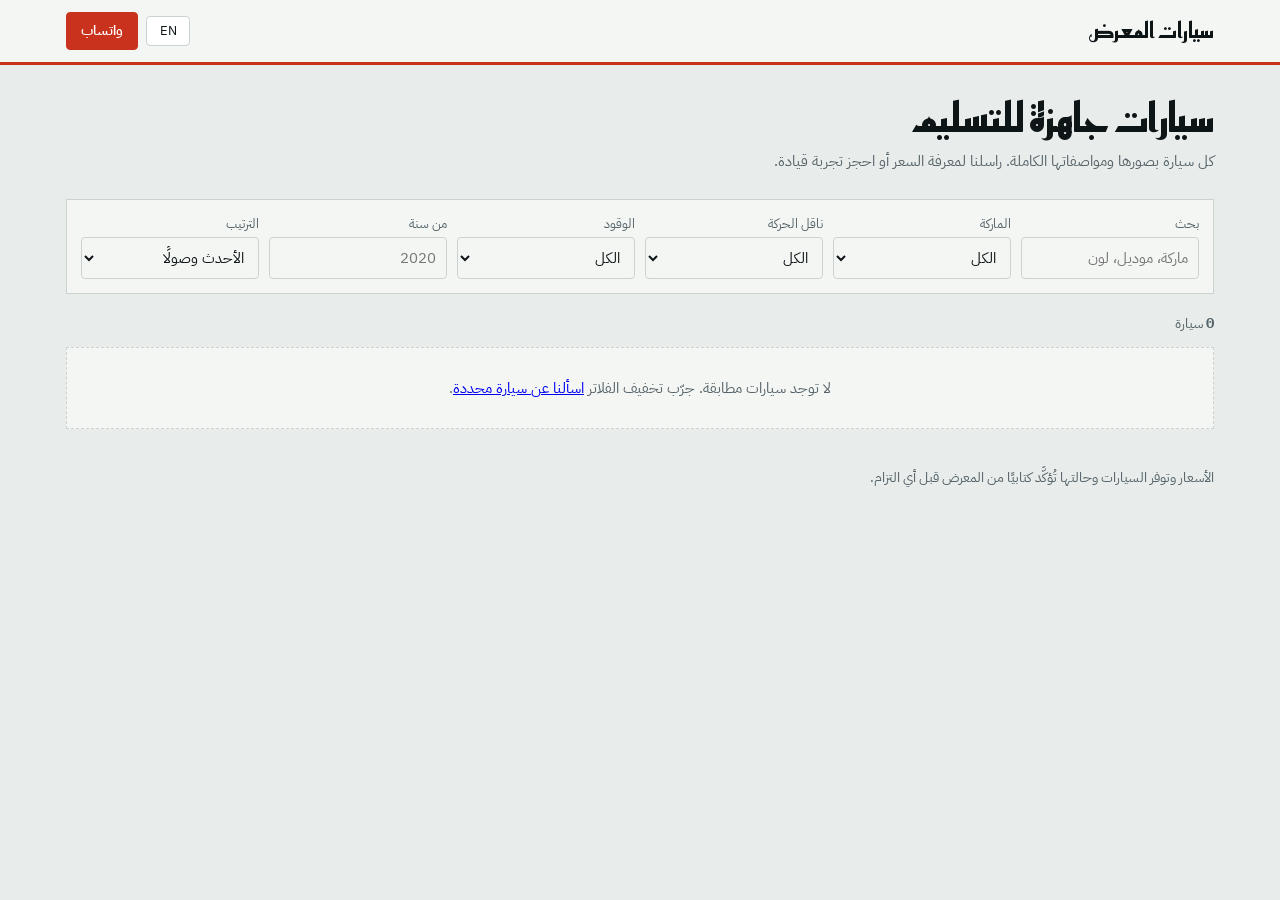
==== commit 1ccfb992: "واجهة المعرض للزبائن: إخفاء الأسعار كليًا، رقم واتساب افتراضي، نسخة إنجليزية، تحقق هاتف ليبي وموافقة" ====
--- a/معرض السيارات/موقع_المعرض.html
+++ b/معرض السيارات/موقع_المعرض.html
@@ -6,7 +6,7 @@
 <title>سيارات المعرض</title>
 <link rel="icon" type="image/png" href="[data-uri]">
 <meta name="theme-color" content="#0E1517">
-<meta name="description" content="سيارات فارهة جاهزة للبيع في ليبيا: مواصفات وصور وأسعار واضحة، وتواصل مباشر عبر واتساب.">
+<meta name="description" content="سيارات فارهة جاهزة للبيع في ليبيا: مواصفات وصور كاملة، وتواصل مباشر عبر واتساب لمعرفة السعر والحجز.">
 <link rel="stylesheet" href="https://fonts.googleapis.com/css2?family=IBM+Plex+Mono:wght@400;500&family=IBM+Plex+Sans+Arabic:wght@400;500;600&family=Reem+Kufi:wght@500;700&display=swap">
 <style>
 :root{
@@ -207,7 +207,7 @@
 .card .nm{font-family:var(--f-display);font-size:19px;font-weight:700;line-height:1.3}
 .card .yr{color:var(--muted);font-size:13.5px}
 .card .sp{display:flex;flex-wrap:wrap;gap:4px 12px;font-size:13px;color:var(--muted)}
-.card .pr{font-family:var(--f-mono);font-size:22px;font-weight:500;direction:ltr;text-align:right;margin-top:4px}
+.card .pr{font-family:var(--f-body);font-size:13.5px;font-weight:600;color:var(--teal);margin-top:4px}
 .badge{font-size:12px;padding:2px 10px;border-radius:99px;background:var(--raised);color:var(--ink);border:1px solid var(--line)}
 .badge.ok{background:var(--ok-bg);color:var(--ok);border-color:transparent}.badge.warn{background:var(--warn-bg);color:var(--warn);border-color:transparent}
 .crumb{padding-block:16px 4px;font-size:14px}.crumb a{color:var(--teal)}
@@ -223,7 +223,7 @@
 @media (max-width:820px){.side{position:static}}
 .box{background:var(--raised);border:1px solid var(--line);padding:16px}
 .box h1{font-family:var(--f-display);font-size:26px;line-height:1.25;margin:0 0 4px}
-.box .pr{font-family:var(--f-mono);font-size:30px;font-weight:500;direction:ltr;text-align:right;margin-block:8px}
+.box .pr{font-family:var(--f-body);font-size:17px;font-weight:600;color:var(--teal);margin-block:8px}
 .box .alt{font-family:var(--f-mono);font-size:14px;color:var(--muted);direction:ltr;text-align:right}
 .specs{width:100%;border-collapse:collapse}
 .specs th,.specs td{padding:8px 4px;border-bottom:1px solid var(--line);text-align:start;font-size:14.5px;background:none}
@@ -235,6 +235,9 @@
 .ctas{display:grid;gap:8px}
 .ctas .btn{justify-content:center;min-height:44px}
 @media (max-width:560px){.fbar{grid-template-columns:1fr 1fr;padding:10px;gap:8px}.fbar .field:first-child{grid-column:1/-1}.ph-bar .logo{font-size:19px}.hero{padding-block:18px 0}}
+.langbtn{min-width:44px;justify-content:center}
+.consent{font-size:12.5px;color:var(--muted);display:flex;gap:8px;align-items:flex-start}
+.consent input{width:16px;height:16px;margin-top:3px;accent-color:var(--teal);flex:none}
 </style>
 </head>
 <body class="pub">
@@ -242,14 +245,14 @@
   <div class="wrap row">
     <a class="logo" href="#/" id="logo">سيارات المعرض</a>
     <div class="row-end">
-      <span id="curBox"></span>
+      <button class="btn sm langbtn" id="langBtn" type="button" aria-label="Switch language / تبديل اللغة">EN</button>
       <a class="btn primary" id="waTop" href="#" target="_blank" rel="noopener" hidden>واتساب</a>
     </div>
   </div>
 </header>
-<div id="sampleBar" class="sample" hidden>بيانات تجريبية للمعاينة فقط. السيارات والأسعار غير حقيقية.</div>
+<div id="sampleBar" class="sample" hidden></div>
 <main class="wrap" id="main" tabindex="-1"></main>
-<footer class="wrap foot"><p id="foot"></p><p class="mut">الأسعار وتوفر السيارات وحالتها تُؤكَّد كتابيًا من المعرض قبل أي التزام.</p></footer>
+<footer class="wrap foot"><p id="foot"></p><p id="trustNote" class="mut"></p></footer>
 <div id="toast" class="toast" role="status" aria-live="polite" hidden></div>
 <script>
 (function () {
@@ -260,7 +263,7 @@
 __mods["js/core.js"] = function (exports, __req) {
 // النواة: الثوابت، الحالة، الحسابات، التنبيهات. لا تلمس DOM هنا إلا في toast.
 const S = { cars: [], leads: [], tx: [], ideas: [], web: [], audit: [], requests: [], set: null };
-const DEFAULT_SET = { baseCur: 'USD', displayCur: 'USD', usdRate: 0, eurRate: 0, agingDays: 60, holdPct: 1, whatsapp: '', name: '', city: '' };
+const DEFAULT_SET = { baseCur: 'USD', displayCur: 'USD', usdRate: 0, eurRate: 0, agingDays: 60, holdPct: 1, whatsapp: '218931906304', name: '', city: '' };
 S.set = Object.assign({}, DEFAULT_SET);
 const ctx = { db: null };
 
@@ -556,70 +559,161 @@
 
 __mods["catalog/catalog.js"] = function (exports, __req) {
 // الموقع العام: كتالوج بفلاتر + صفحة لكل سيارة + طلب تجربة قيادة.
-// يقرأ الحقول العامة فقط عبر pub() ولا يشترك في العملاء أو القيود أو السجل.
+// يقرأ الحقول العامة فقط عبر pub() ولا يشترك في العملاء أو القيود أو السجل ولا الأسعار.
 const C = __req("js/core.js");
 const { createLocalDB } = __req("js/adapters/local.js");
 const P = __req("js/photos.js");
-const { S, $, esc, carName, money, toast } = C;
+const { S, $, esc, carName } = C;
 
 const db = createLocalDB('sr2');
-const PUBLIC_FIELDS = ['make', 'model', 'trim', 'year', 'color', 'km', 'engine', 'fuel', 'gearbox', 'origin', 'askPrice', 'features', 'notes', 'reportDone', 'photoCount', 'status', 'sample', 'arrivedAt'];
-const pub = c => { const o = { id: c.id }; PUBLIC_FIELDS.forEach(k => { if (c[k] !== undefined) o[k] = c[k]; }); return o; }; // لا تكلفة ولا ملاحظة داخلية ولا مشتري
+// لا askPrice هنا: سياسة المعرض ألا تُعرض الأسعار علنًا إطلاقًا، فلا تُنقل حتى للطبقة العامة.
+const PUBLIC_FIELDS = ['make', 'model', 'trim', 'year', 'color', 'km', 'engine', 'fuel', 'gearbox', 'origin', 'features', 'notes', 'reportDone', 'photoCount', 'status', 'sample', 'arrivedAt'];
+const pub = c => { const o = { id: c.id }; PUBLIC_FIELDS.forEach(k => { if (c[k] !== undefined) o[k] = c[k]; }); return o; }; // لا سعر ولا تكلفة ولا ملاحظة داخلية ولا مشتري
 let cars = [], set = S.set;
-const F = { q: '', make: '', gear: '', fuel: '', maxPrice: '', minYear: '', sort: 'new' };
+const F = { q: '', make: '', gear: '', fuel: '', minYear: '', sort: 'new' };
 const cover = {};
+
+/* ---------- اللغة: عربي/إنجليزي لواجهة الموقع (بيانات السيارات نفسها تبقى كما أُدخلت) ---------- */
+const I18N = {
+  ar: {
+    wa: 'واتساب', sample: 'بيانات تجريبية للمعاينة فقط. السيارات المعروضة غير حقيقية.',
+    trust: 'الأسعار وتوفر السيارات وحالتها تُؤكَّد كتابيًا من المعرض قبل أي التزام.',
+    heroTitle: 'سيارات جاهزة للتسليم', heroText: 'كل سيارة بصورها ومواصفاتها الكاملة. راسلنا لمعرفة السعر أو احجز تجربة قيادة.',
+    searchLabel: 'بحث', searchPh: 'ماركة، موديل، لون', allOpt: 'الكل', makeLabel: 'الماركة', gearLabel: 'ناقل الحركة', fuelLabel: 'الوقود',
+    auto: 'أوتوماتيك', manual: 'يدوي', petrol: 'بنزين', diesel: 'ديزل', hybrid: 'هجين', electric: 'كهرباء',
+    yearLabel: 'من سنة', sortLabel: 'الترتيب', sortNew: 'الأحدث وصولًا', sortYear: 'سنة الصنع', carsCount: 'سيارة',
+    reserved: 'محجوزة', reportBadge: 'تقرير فحص', photosSoon: 'الصور قريبًا', kmSuffix: ' كم',
+    emptyList: 'لا توجد سيارات مطابقة. جرّب تخفيف الفلاتر', askUs: 'اسألنا عن سيارة محددة',
+    allCars: 'كل السيارات', notListed: 'هذه السيارة لم تعد معروضة.', browseAvail: 'تصفّح السيارات المتاحة',
+    specsTitle: 'المواصفات', yearRow: 'سنة الصنع', kmRow: 'الكيلومترات', colorRow: 'اللون', engineRow: 'المحرك', fuelRow: 'الوقود', gearRow: 'ناقل الحركة', originRow: 'بلد المنشأ',
+    featuresTitle: 'الكماليات', conditionTitle: 'حالة السيارة', conditionHint: 'هذه الحالة كما أعلنها المعرض. يُنصح بمعاينة السيارة وفحصها قبل الشراء.',
+    reservedNow: 'محجوزة حاليًا', reportAvail: 'تقرير فحص متوفر', ctaPrice: 'راسلنا لمعرفة السعر', waCta: 'راسلنا على واتساب',
+    bookTitle: 'احجز تجربة قيادة', bookHint: 'اترك بياناتك وسنتواصل معك لتأكيد الموعد. الطلب لا يعني الحجز.',
+    nameLabel: 'الاسم', phoneLabel: 'رقم الهاتف', timeLabel: 'الوقت المناسب لك', timePh: 'مثال: غدًا بعد العصر',
+    consentText: 'أوافق على أن يتواصل معي المعرض عبر هذا الرقم بخصوص طلبي.', submitBtn: 'أرسل الطلب',
+    nameErr: 'اكتب اسمك من فضلك', phoneErr: 'رقم هاتف ليبي غير صحيح (مثال: 0912345678)', consentErr: 'يرجى الموافقة على التواصل أولًا',
+    cooldownErr: 'أُرسل طلب قبل قليل. انتظر لحظات ثم حاول مجددًا', limitErr: 'وصلت الحد الأقصى للطلبات اليوم. راسلنا مباشرة على واتساب',
+    sentTitle: 'وصل طلبك', sentBody: (n, p) => 'شكرًا ' + n + '. سنتواصل معك على ' + p + ' لتأكيد موعد تجربة القيادة.',
+    sendErr: 'تعذّر إرسال الطلب. راسلنا على واتساب', titleSuffix: ' | سيارات جاهزة للبيع',
+    metaList: n => 'تصفح ' + n + ' سيارة جاهزة للتسليم مع الصور والمواصفات الكاملة.', langBtn: 'EN'
+  },
+  en: {
+    wa: 'WhatsApp', sample: 'Sample data for preview only. These cars are not real.',
+    trust: 'Prices, availability, and condition are confirmed in writing by the showroom before any commitment.',
+    heroTitle: 'Cars Ready for Delivery', heroText: 'Every car listed with full photos and specs. Message us for pricing or book a test drive.',
+    searchLabel: 'Search', searchPh: 'Make, model, color', allOpt: 'All', makeLabel: 'Make', gearLabel: 'Transmission', fuelLabel: 'Fuel',
+    auto: 'Automatic', manual: 'Manual', petrol: 'Petrol', diesel: 'Diesel', hybrid: 'Hybrid', electric: 'Electric',
+    yearLabel: 'From Year', sortLabel: 'Sort', sortNew: 'Newest Arrival', sortYear: 'Year', carsCount: 'cars',
+    reserved: 'Reserved', reportBadge: 'Inspection Report', photosSoon: 'Photos coming soon', kmSuffix: ' km',
+    emptyList: 'No matching cars. Try widening your filters', askUs: 'ask us about a specific car',
+    allCars: 'All Cars', notListed: 'This car is no longer listed.', browseAvail: 'Browse available cars',
+    specsTitle: 'Specifications', yearRow: 'Year', kmRow: 'Mileage', colorRow: 'Color', engineRow: 'Engine', fuelRow: 'Fuel', gearRow: 'Transmission', originRow: 'Origin',
+    featuresTitle: 'Features', conditionTitle: 'Condition', conditionHint: 'Condition as declared by the showroom. Inspecting the car in person before purchase is recommended.',
+    reservedNow: 'Currently reserved', reportAvail: 'Inspection report available', ctaPrice: 'Message us for the price', waCta: 'Message us on WhatsApp',
+    bookTitle: 'Book a Test Drive', bookHint: 'Leave your details and we will contact you to confirm. Submitting does not guarantee a slot.',
+    nameLabel: 'Name', phoneLabel: 'Phone Number', timeLabel: 'Preferred Time', timePh: 'e.g. tomorrow afternoon',
+    consentText: 'I agree that the showroom may contact me on this number about my request.', submitBtn: 'Send Request',
+    nameErr: 'Please enter your name', phoneErr: 'Invalid Libyan phone number (e.g. 0912345678)', consentErr: 'Please agree to be contacted first',
+    cooldownErr: 'A request was just sent. Please wait a moment and try again', limitErr: "You've reached today's request limit. Please message us directly on WhatsApp",
+    sentTitle: 'Request Received', sentBody: (n, p) => 'Thanks ' + n + '. We will contact you at ' + p + ' to confirm your test drive.',
+    sendErr: 'Could not send the request. Please message us on WhatsApp', titleSuffix: ' | Cars Ready for Sale',
+    metaList: n => 'Browse ' + n + ' cars ready for delivery with full photos and specs.', langBtn: 'ع'
+  }
+};
+let LANG = 'ar';
+try { LANG = localStorage.getItem('sr_lang') || 'ar'; } catch (e) { /* تجاهل */ }
+if (LANG !== 'ar' && LANG !== 'en') LANG = 'ar';
+const t = k => I18N[LANG][k];
+function applyDir() { try { document.documentElement.lang = LANG; document.documentElement.dir = LANG === 'ar' ? 'rtl' : 'ltr'; } catch (e) { /* تجاهل */ } }
 
 const live = () => cars.filter(c => c.status === 'available' || c.status === 'reserved');
 const num = n => Number(n).toLocaleString('en-US');
 const wa = (c) => {
   const p = String(set.whatsapp || '').replace(/\D/g, '');
-  const t = c ? carName(c) + (c.year ? ' ' + c.year : '') + '\nالسعر المعروض: ' + money(c.askPrice) + '\nأرغب بمعرفة المزيد عن هذه السيارة.' : 'مرحبًا، أرغب بالاستفسار عن سياراتكم.';
-  return p ? 'https://wa.me/' + p + '?text=' + encodeURIComponent(t) : '';
+  const txt = c ? carName(c) + (c.year ? ' ' + c.year : '') + (LANG === 'ar' ? '\nأرغب بمعرفة السعر والمزيد عن هذه السيارة.' : '\nI would like the price and more details about this car.')
+    : (LANG === 'ar' ? 'مرحبًا، أرغب بالاستفسار عن سياراتكم.' : 'Hello, I would like to ask about your cars.');
+  return p ? 'https://wa.me/' + p + '?text=' + encodeURIComponent(txt) : '';
 };
 function setMeta(title, desc) { document.title = title; const m = document.querySelector('meta[name=description]'); if (m && desc) m.setAttribute('content', desc); }
 
-function priceBoth(n) { return C.rateOK() ? '<div class="alt">' + esc(C.moneyBoth(n).split(' · ').filter(x => x !== money(n)).join(' · ')) + '</div>' : ''; }
+/* ---------- التحقق من رقم هاتف ليبي (218+ أو 0 ثم 9 ورقمان ثمانية) ---------- */
+function normalizeLYPhone(v) {
+  let d = String(v || '').replace(/\D/g, '');
+  if (d.indexOf('00218') === 0) d = d.slice(5);
+  else if (d.indexOf('218') === 0) d = d.slice(3);
+  else if (d.indexOf('0') === 0) d = d.slice(1);
+  return d;
+}
+const isLibyanPhone = v => /^9\d{8}$/.test(normalizeLYPhone(v));
+
+/* ---------- مصدر الزائر: utm_source أو الموقع المُحيل ---------- */
+function visitorSource() {
+  try {
+    const p = new URLSearchParams(location.search), utm = p.get('utm_source');
+    if (utm) return utm.slice(0, 40);
+    if (document.referrer) { try { return new URL(document.referrer).hostname || 'referral'; } catch (e) { return 'referral'; } }
+  } catch (e) { /* تجاهل */ }
+  return 'direct';
+}
+
+/* ---------- حد الطلبات من نفس الجهاز: تهدئة 30 ثانية + حد يومي ---------- */
+const REQ_COOLDOWN_MS = 30000, REQ_DAILY_MAX = 3;
+function requestGate() {
+  let last = 0, log = [];
+  try { last = +localStorage.getItem('sr_req_ts') || 0; } catch (e) { /* تجاهل */ }
+  if (Date.now() - last < REQ_COOLDOWN_MS) return 'cooldown';
+  try { log = JSON.parse(localStorage.getItem('sr_req_log') || '[]'); } catch (e) { log = []; }
+  const dayAgo = Date.now() - 864e5;
+  log = log.filter(ts => ts > dayAgo);
+  if (log.length >= REQ_DAILY_MAX) return 'limit';
+  return { log };
+}
+function requestGateCommit(log) {
+  try { localStorage.setItem('sr_req_ts', String(Date.now())); } catch (e) { /* تجاهل */ }
+  try { log.push(Date.now()); localStorage.setItem('sr_req_log', JSON.stringify(log)); } catch (e) { /* تجاهل */ }
+}
 
 /* ---------- القائمة ---------- */
 function list() {
   const L = live(), makes = [...new Set(L.map(c => c.make).filter(Boolean))].sort();
   const q = F.q.trim().toLowerCase();
   let r = L.filter(c => (!F.make || c.make === F.make) && (!F.gear || c.gearbox === F.gear) && (!F.fuel || c.fuel === F.fuel)
-    && (!F.maxPrice || (+c.askPrice || 0) <= C.conv(+F.maxPrice, (C.canConv(set.baseCur, set.displayCur) ? set.displayCur : set.baseCur), set.baseCur)) && (!F.minYear || (+c.year || 0) >= +F.minYear)
+    && (!F.minYear || (+c.year || 0) >= +F.minYear)
     && (!q || (carName(c) + ' ' + (c.color || '') + ' ' + (c.year || '')).toLowerCase().indexOf(q) > -1));
-  r.sort((a, b) => F.sort === 'pa' ? a.askPrice - b.askPrice : F.sort === 'pd' ? b.askPrice - a.askPrice : F.sort === 'yr' ? (b.year || 0) - (a.year || 0) : (b.arrivedAt || '').localeCompare(a.arrivedAt || ''));
-  const sel = (id, l, opts, v) => '<div class="field"><label for="' + id + '">' + l + '</label><select id="' + id + '"><option value="">الكل</option>' + opts.map(o => '<option' + (o === v ? ' selected' : '') + '>' + esc(o) + '</option>').join('') + '</select></div>';
-  const cur = (C.canConv(set.baseCur, set.displayCur) ? set.displayCur : set.baseCur);
-  let h = '<section class="hero"><h1>سيارات جاهزة للتسليم</h1><p>كل سيارة بصورها ومواصفاتها وسعرها الواضح. تواصل معنا مباشرة أو احجز تجربة قيادة.</p></section>';
-  h += '<div class="fbar" role="search" aria-label="تصفية السيارات"><div class="field"><label for="fq">بحث</label><input id="fq" type="search" value="' + esc(F.q) + '" placeholder="ماركة، موديل، لون"></div>'
-    + sel('fmake', 'الماركة', makes, F.make) + sel('fgear', 'ناقل الحركة', ['أوتوماتيك', 'يدوي'], F.gear) + sel('ffuel', 'الوقود', ['بنزين', 'ديزل', 'هجين', 'كهرباء'], F.fuel)
-    + '<div class="field"><label for="fyear">من سنة</label><input id="fyear" type="number" inputmode="numeric" value="' + esc(F.minYear) + '" placeholder="2020"></div>'
-    + '<div class="field"><label for="fprice">أقصى سعر (' + esc(cur) + ')</label><input id="fprice" type="number" inputmode="numeric" value="' + esc(F.maxPrice) + '"></div>'
-    + '<div class="field"><label for="fsort">الترتيب</label><select id="fsort">' + [['new', 'الأحدث وصولًا'], ['pa', 'السعر: الأقل'], ['pd', 'السعر: الأعلى'], ['yr', 'سنة الصنع']].map(o => '<option value="' + o[0] + '"' + (F.sort === o[0] ? ' selected' : '') + '>' + o[1] + '</option>').join('') + '</select></div></div>';
-  h += '<div class="rcount"><span><b class="num">' + r.length + '</b> سيارة</span></div>';
-  h += r.length ? '<div class="grid">' + r.map(c => '<a class="card" href="#/car/' + esc(c.id) + '"><div class="im" data-cover="' + esc(c.id) + '" data-n="' + (c.photoCount || 0) + '">' + (c.photoCount ? '' : 'الصور قريبًا') + '<span class="tag">' + (c.status === 'reserved' ? '<span class="badge warn">محجوزة</span>' : '') + (c.reportDone ? '<span class="badge ok">تقرير فحص</span>' : '') + '</span></div><div class="bd"><div class="nm">' + esc(carName(c)) + '</div><div class="sp">' + [c.year, c.km ? num(c.km) + ' كم' : '', c.gearbox, c.fuel, c.color].filter(Boolean).map(x => '<span>' + esc(x) + '</span>').join('') + '</div><div class="pr">' + esc(money(c.askPrice)) + '</div></div></a>').join('') + '</div>'
-    : '<div class="empty">لا توجد سيارات مطابقة. جرّب تخفيف الفلاتر' + (wa() ? ' أو <a href="' + wa() + '" target="_blank" rel="noopener">اسألنا عن سيارة محددة</a>' : '') + '.</div>';
-  setMeta((set.name || 'سيارات المعرض') + ' | سيارات جاهزة للبيع', 'تصفح ' + r.length + ' سيارة جاهزة للتسليم مع الأسعار والمواصفات.');
+  r.sort((a, b) => F.sort === 'yr' ? (b.year || 0) - (a.year || 0) : (b.arrivedAt || '').localeCompare(a.arrivedAt || ''));
+  const sel = (id, l, opts, v) => '<div class="field"><label for="' + id + '">' + l + '</label><select id="' + id + '"><option value="">' + t('allOpt') + '</option>' + opts.map(o => '<option value="' + esc(o[0]) + '"' + (o[0] === v ? ' selected' : '') + '>' + esc(o[1]) + '</option>').join('') + '</select></div>';
+  let h = '<section class="hero"><h1>' + t('heroTitle') + '</h1><p>' + t('heroText') + '</p></section>';
+  h += '<div class="fbar" role="search" aria-label="' + t('searchLabel') + '"><div class="field"><label for="fq">' + t('searchLabel') + '</label><input id="fq" type="search" value="' + esc(F.q) + '" placeholder="' + t('searchPh') + '"></div>'
+    + sel('fmake', t('makeLabel'), makes.map(m => [m, m]), F.make)
+    + sel('fgear', t('gearLabel'), [['أوتوماتيك', t('auto')], ['يدوي', t('manual')]], F.gear)
+    + sel('ffuel', t('fuelLabel'), [['بنزين', t('petrol')], ['ديزل', t('diesel')], ['هجين', t('hybrid')], ['كهرباء', t('electric')]], F.fuel)
+    + '<div class="field"><label for="fyear">' + t('yearLabel') + '</label><input id="fyear" type="number" inputmode="numeric" value="' + esc(F.minYear) + '" placeholder="2020"></div>'
+    + '<div class="field"><label for="fsort">' + t('sortLabel') + '</label><select id="fsort">' + [['new', t('sortNew')], ['yr', t('sortYear')]].map(o => '<option value="' + o[0] + '"' + (F.sort === o[0] ? ' selected' : '') + '>' + o[1] + '</option>').join('') + '</select></div></div>';
+  h += '<div class="rcount"><span><b class="num">' + r.length + '</b> ' + t('carsCount') + '</span></div>';
+  h += r.length ? '<div class="grid">' + r.map(c => '<a class="card" href="#/car/' + esc(c.id) + '"><div class="im" data-cover="' + esc(c.id) + '" data-n="' + (c.photoCount || 0) + '">' + (c.photoCount ? '' : t('photosSoon')) + '<span class="tag">' + (c.status === 'reserved' ? '<span class="badge warn">' + t('reserved') + '</span>' : '') + (c.reportDone ? '<span class="badge ok">' + t('reportBadge') + '</span>' : '') + '</span></div><div class="bd"><div class="nm">' + esc(carName(c)) + '</div><div class="sp">' + [c.year, c.km ? num(c.km) + t('kmSuffix') : '', c.gearbox, c.fuel, c.color].filter(Boolean).map(x => '<span>' + esc(x) + '</span>').join('') + '</div><div class="pr">' + t('ctaPrice') + '</div></div></a>').join('') + '</div>'
+    : '<div class="empty">' + t('emptyList') + (wa() ? ' <a href="' + wa() + '" target="_blank" rel="noopener">' + t('askUs') + '</a>' : '') + '.</div>';
+  setMeta((set.name || 'سيارات المعرض') + t('titleSuffix'), t('metaList')(r.length));
   return h;
 }
 
 /* ---------- صفحة السيارة ---------- */
 function detail(id) {
   const c = cars.find(x => x.id === id);
-  if (!c || (c.status !== 'available' && c.status !== 'reserved')) return '<div class="crumb"><a href="#/">كل السيارات</a></div><div class="empty">هذه السيارة لم تعد معروضة. <a href="#/">تصفّح السيارات المتاحة</a></div>';
-  const rows = [['سنة الصنع', c.year], ['الكيلومترات', c.km ? num(c.km) + ' كم' : ''], ['اللون', c.color], ['المحرك', c.engine], ['الوقود', c.fuel], ['ناقل الحركة', c.gearbox], ['بلد المنشأ', c.origin]].filter(r => r[1]);
+  if (!c || (c.status !== 'available' && c.status !== 'reserved')) return '<div class="crumb"><a href="#/">' + t('allCars') + '</a></div><div class="empty">' + t('notListed') + ' <a href="#/">' + t('browseAvail') + '</a></div>';
+  const rows = [[t('yearRow'), c.year], [t('kmRow'), c.km ? num(c.km) + t('kmSuffix') : ''], [t('colorRow'), c.color], [t('engineRow'), c.engine], [t('fuelRow'), c.fuel], [t('gearRow'), c.gearbox], [t('originRow'), c.origin]].filter(r => r[1]);
   const feats = String(c.features || '').split(/[,،]/).map(s => s.trim()).filter(Boolean);
   const link = wa(c);
-  setMeta(carName(c) + (c.year ? ' ' + c.year : '') + ' | ' + (set.name || 'المعرض'), [c.year, c.km ? num(c.km) + ' كم' : '', c.gearbox, c.fuel].filter(Boolean).join(' · '));
-  let h = '<div class="crumb"><a href="#/">كل السيارات</a> / ' + esc(carName(c)) + '</div><div class="det"><div><div class="gal"><div class="main" id="gmain" data-id="' + esc(c.id) + '">' + (c.photoCount ? '' : 'الصور قريبًا') + '</div><div class="ths" id="gths"></div></div>';
-  h += '<div class="box" style="margin-top:16px"><h2>المواصفات</h2><table class="specs"><tbody>' + rows.map(r => '<tr><th>' + esc(r[0]) + '</th><td>' + esc(r[1]) + '</td></tr>').join('') + '</tbody></table></div>';
-  if (feats.length) h += '<div class="box" style="margin-top:16px"><h2>الكماليات</h2><div class="feat">' + feats.map(f => '<span class="pill">' + esc(f) + '</span>').join('') + '</div></div>';
-  if (c.notes) h += '<div class="box" style="margin-top:16px"><h2>حالة السيارة</h2><p style="margin:0">' + esc(c.notes) + '</p><p class="hint">هذه الحالة كما أعلنها المعرض. يُنصح بمعاينة السيارة وفحصها قبل الشراء.</p></div>';
-  h += '</div><aside class="side"><div class="box"><h1>' + esc(carName(c)) + '</h1><div class="mut">' + esc([c.year, c.color].filter(Boolean).join(' · ')) + '</div>' + (c.status === 'reserved' ? '<p><span class="badge warn">محجوزة حاليًا</span></p>' : '') + (c.reportDone ? '<p><span class="badge ok">تقرير فحص متوفر</span></p>' : '') + '<div class="pr">' + esc(money(c.askPrice)) + '</div>' + priceBoth(c.askPrice) + '<div class="ctas">' + (link ? '<a class="btn primary" href="' + link + '" target="_blank" rel="noopener">راسلنا على واتساب</a>' : '') + '</div></div>';
-  h += '<form class="box form" id="reqf" novalidate><h2>احجز تجربة قيادة</h2><p class="hint" style="margin:0">اترك بياناتك وسنتواصل معك لتأكيد الموعد. الطلب لا يعني الحجز.</p>'
-    + '<div class="field"><label for="rn">الاسم</label><input id="rn" autocomplete="name" required></div><div class="field"><label for="rp">رقم الهاتف</label><input id="rp" type="tel" inputmode="tel" autocomplete="tel" required dir="ltr"></div><div class="field"><label for="rw">الوقت المناسب لك</label><input id="rw" placeholder="مثال: غدًا بعد العصر"></div>'
-    + '<div class="hp" aria-hidden="true"><label>لا تملأ هذا الحقل<input id="rh" tabindex="-1" autocomplete="off"></label></div>'
-    + '<button class="btn primary" type="submit" style="justify-content:center;min-height:44px">أرسل الطلب</button><div id="rmsg" class="hint" role="status"></div></form></aside></div>';
+  setMeta(carName(c) + (c.year ? ' ' + c.year : '') + ' | ' + (set.name || 'المعرض'), [c.year, c.km ? num(c.km) + t('kmSuffix') : '', c.gearbox, c.fuel].filter(Boolean).join(' · '));
+  let h = '<div class="crumb"><a href="#/">' + t('allCars') + '</a> / ' + esc(carName(c)) + '</div><div class="det"><div><div class="gal"><div class="main" id="gmain" data-id="' + esc(c.id) + '">' + (c.photoCount ? '' : t('photosSoon')) + '</div><div class="ths" id="gths"></div></div>';
+  h += '<div class="box" style="margin-top:16px"><h2>' + t('specsTitle') + '</h2><table class="specs"><tbody>' + rows.map(r => '<tr><th>' + esc(r[0]) + '</th><td>' + esc(r[1]) + '</td></tr>').join('') + '</tbody></table></div>';
+  if (feats.length) h += '<div class="box" style="margin-top:16px"><h2>' + t('featuresTitle') + '</h2><div class="feat">' + feats.map(f => '<span class="pill">' + esc(f) + '</span>').join('') + '</div></div>';
+  if (c.notes) h += '<div class="box" style="margin-top:16px"><h2>' + t('conditionTitle') + '</h2><p style="margin:0">' + esc(c.notes) + '</p><p class="hint">' + t('conditionHint') + '</p></div>';
+  h += '</div><aside class="side"><div class="box"><h1>' + esc(carName(c)) + '</h1><div class="mut">' + esc([c.year, c.color].filter(Boolean).join(' · ')) + '</div>' + (c.status === 'reserved' ? '<p><span class="badge warn">' + t('reservedNow') + '</span></p>' : '') + (c.reportDone ? '<p><span class="badge ok">' + t('reportAvail') + '</span></p>' : '') + '<div class="pr">' + t('ctaPrice') + '</div><div class="ctas">' + (link ? '<a class="btn primary" href="' + link + '" target="_blank" rel="noopener">' + t('waCta') + '</a>' : '') + '</div></div>';
+  h += '<form class="box form" id="reqf" novalidate><h2>' + t('bookTitle') + '</h2><p class="hint" style="margin:0">' + t('bookHint') + '</p>'
+    + '<div class="field"><label for="rn">' + t('nameLabel') + '</label><input id="rn" autocomplete="name" required></div><div class="field"><label for="rp">' + t('phoneLabel') + '</label><input id="rp" type="tel" inputmode="tel" autocomplete="tel" required dir="ltr" placeholder="0912345678"></div><div class="field"><label for="rw">' + t('timeLabel') + '</label><input id="rw" placeholder="' + t('timePh') + '"></div>'
+    + '<label class="consent"><input type="checkbox" id="rc"><span>' + t('consentText') + '</span></label>'
+    + '<div class="hp" aria-hidden="true"><label>Leave this field empty<input id="rh" tabindex="-1" autocomplete="off"></label></div>'
+    + '<button class="btn primary" type="submit" style="justify-content:center;min-height:44px">' + t('submitBtn') + '</button><div id="rmsg" class="hint" role="status"></div></form></aside></div>';
   return h;
 }
 
@@ -634,50 +728,54 @@
 async function fillGallery() {
   const m = $('#gmain'); if (!m || !+((cars.find(c => c.id === m.dataset.id) || {}).photoCount)) return;
   const ph = await P.urls(m.dataset.id); if (!ph.length) return;
-  const show = i => { m.innerHTML = '<img src="' + ph[i].url + '" alt="' + esc(carName(cars.find(c => c.id === m.dataset.id))) + ' صورة ' + (i + 1) + '">'; [].forEach.call($('#gths').children, (b, j) => b.setAttribute('aria-current', j === i)); };
-  $('#gths').innerHTML = ph.map((p, i) => '<button type="button" data-i="' + i + '" aria-label="الصورة ' + (i + 1) + '"><img src="' + p.url + '" alt=""></button>').join('');
+  const show = i => { m.innerHTML = '<img src="' + ph[i].url + '" alt="' + esc(carName(cars.find(c => c.id === m.dataset.id))) + '">'; [].forEach.call($('#gths').children, (b, j) => b.setAttribute('aria-current', j === i)); };
+  $('#gths').innerHTML = ph.map((p, i) => '<button type="button" data-i="' + i + '" aria-label="' + (i + 1) + '"><img src="' + p.url + '" alt=""></button>').join('');
   $('#gths').onclick = e => { const b = e.target.closest('button'); if (b) show(+b.dataset.i); };
   show(0);
 }
 function render() {
   const h = location.hash.match(/^#\/car\/(.+)$/), keep = document.activeElement && document.activeElement.id, ss = document.activeElement && document.activeElement.selectionStart;
+  applyDir();
   $('#main').innerHTML = h ? detail(decodeURIComponent(h[1])) : list();
   $('#logo').textContent = set.name || 'سيارات المعرض'; $('#foot').textContent = [set.name, set.city].filter(Boolean).join(' · ');
-  const top = $('#waTop'), l = wa(); if (l) { top.href = l; top.hidden = false; } else top.hidden = true;
-  $('#curBox').innerHTML = C.rateOK() ? Object.keys(C.CUR).filter(k => C.canConv(set.baseCur, k)).map(k => '<button class="btn sm" data-cur="' + k + '" aria-pressed="' + ((C.canConv(set.baseCur, set.displayCur) ? set.displayCur : set.baseCur) === k) + '">' + k + '</button>').join('') : '';
-  $('#sampleBar').hidden = !cars.some(c => c.sample);
+  const top = $('#waTop'), l = wa(); top.textContent = t('wa'); if (l) { top.href = l; top.hidden = false; } else top.hidden = true;
+  $('#langBtn').textContent = t('langBtn');
+  const sb = $('#sampleBar'); sb.textContent = t('sample'); sb.hidden = !cars.some(c => c.sample);
+  $('#trustNote').textContent = t('trust');
   if (keep) { const n = document.getElementById(keep); if (n) { n.focus(); try { n.setSelectionRange(ss, ss); } catch (e) { /* ليس نصًا */ } } }
   fillCovers(); fillGallery();
 }
 let q = 0; const sched = () => { if (!q) q = requestAnimationFrame(() => { q = 0; render(); }); };
 window.addEventListener('hashchange', () => { render(); window.scrollTo(0, 0); });
 document.addEventListener('input', e => {
-  const m = { fq: 'q', fyear: 'minYear', fprice: 'maxPrice' }[e.target.id]; if (m) { F[m] = e.target.value; sched(); }
+  const m = { fq: 'q', fyear: 'minYear' }[e.target.id]; if (m) { F[m] = e.target.value; sched(); }
 });
 document.addEventListener('change', e => {
   const m = { fmake: 'make', fgear: 'gear', ffuel: 'fuel', fsort: 'sort' }[e.target.id]; if (m) { F[m] = e.target.value; sched(); }
 });
 document.addEventListener('click', e => {
-  const b = e.target.closest('[data-cur]'); if (b) { set = Object.assign({}, set, { displayCur: b.dataset.cur }); C.S.set = set; render(); }
+  const b = e.target.closest('#langBtn'); if (b) { LANG = LANG === 'ar' ? 'en' : 'ar'; try { localStorage.setItem('sr_lang', LANG); } catch (x) { /* تجاهل */ } render(); }
 });
 document.addEventListener('submit', async e => {
   if (e.target.id !== 'reqf') return; e.preventDefault();
   const id = (location.hash.match(/^#\/car\/(.+)$/) || [])[1], c = cars.find(x => x.id === decodeURIComponent(id || '')), msg = $('#rmsg');
-  const name = $('#rn').value.trim(), phone = $('#rp').value.trim(), when = $('#rw').value.trim();
+  const name = $('#rn').value.trim(), phone = $('#rp').value.trim(), when = $('#rw').value.trim(), agreed = $('#rc').checked;
   if ($('#rh').value) return; // فخ للروبوتات
-  if (name.length < 2) { msg.textContent = 'اكتب اسمك من فضلك'; $('#rn').focus(); return; }
-  if (phone.replace(/\D/g, '').length < 8) { msg.textContent = 'رقم الهاتف غير صحيح'; $('#rp').focus(); return; }
-  let last = 0; try { last = +localStorage.getItem('sr_req_ts') || 0; } catch (x) { /* تجاهل */ }
-  if (Date.now() - last < 30000) { msg.textContent = 'أُرسل طلب قبل قليل. انتظر لحظات ثم حاول مجددًا'; return; }
+  if (name.length < 2) { msg.textContent = t('nameErr'); $('#rn').focus(); return; }
+  if (!isLibyanPhone(phone)) { msg.textContent = t('phoneErr'); $('#rp').focus(); return; }
+  if (!agreed) { msg.textContent = t('consentErr'); $('#rc').focus(); return; }
+  const gate = requestGate();
+  if (gate === 'cooldown') { msg.textContent = t('cooldownErr'); return; }
+  if (gate === 'limit') { msg.textContent = t('limitErr'); return; }
   try {
-    await db.collection('requests').add({ name: name.slice(0, 80), phone: phone.slice(0, 30), when: when.slice(0, 80), carId: c ? c.id : null, carLabel: c ? carName(c) + ' ' + (c.year || '') : '', ts: new Date().toISOString(), handled: false });
-    try { localStorage.setItem('sr_req_ts', String(Date.now())); } catch (x) { /* تجاهل */ }
-    e.target.innerHTML = '<h2>وصل طلبك</h2><p>شكرًا ' + esc(name) + '. سنتواصل معك على ' + esc(phone) + ' لتأكيد موعد تجربة القيادة.</p>';
-  } catch (x) { msg.textContent = 'تعذّر إرسال الطلب. راسلنا على واتساب'; }
+    await db.collection('requests').add({ name: name.slice(0, 80), phone: phone.slice(0, 30), when: when.slice(0, 80), carId: c ? c.id : null, carLabel: c ? carName(c) + ' ' + (c.year || '') : '', source: visitorSource(), lang: LANG, ts: new Date().toISOString(), handled: false });
+    requestGateCommit(gate.log);
+    e.target.innerHTML = '<h2>' + t('sentTitle') + '</h2><p>' + esc(t('sentBody')(name, phone)) + '</p>';
+  } catch (x) { msg.textContent = t('sendErr'); }
 });
 
 db.collection('cars').onSnapshot(s => { cars = s.docs.map(d => pub(Object.assign({ id: d.id }, d.data()))); sched(); });
-db.doc('settings/main').onSnapshot(s => { if (s.exists) { const d = s.data(); set = Object.assign({}, C.DEFAULT_SET, d); if (d.currency && !d.baseCur) set.baseCur = set.displayCur = d.currency === 'LYD' ? 'LYD' : 'USD'; C.S.set = set; } sched(); });
+db.doc('settings/main').onSnapshot(s => { if (s.exists) { const d = s.data(); set = Object.assign({}, C.DEFAULT_SET, d); C.S.set = set; } sched(); });
 render();
 
 
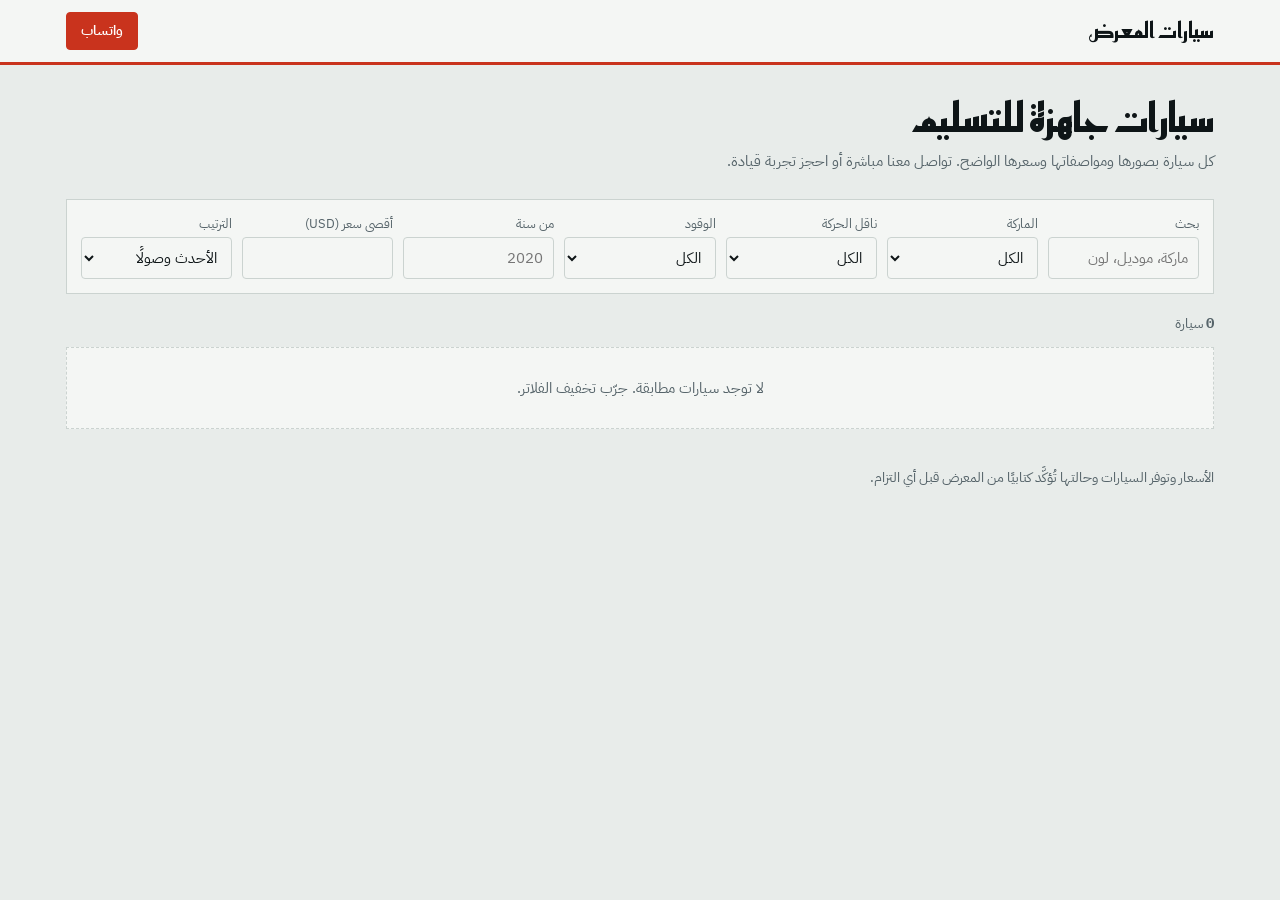
==== commit 60088ee1: "الرجوع إلى النسخة الأصلية من موقع_المعرض.html بناءً على طلب صاحب المشروع (استبدال آخر تحديث) ملاحظة:" ====
--- a/معرض السيارات/موقع_المعرض.html
+++ b/معرض السيارات/موقع_المعرض.html
@@ -6,7 +6,7 @@
 <title>سيارات المعرض</title>
 <link rel="icon" type="image/png" href="[data-uri]">
 <meta name="theme-color" content="#0E1517">
-<meta name="description" content="سيارات فارهة جاهزة للبيع في ليبيا: مواصفات وصور كاملة، وتواصل مباشر عبر واتساب لمعرفة السعر والحجز.">
+<meta name="description" content="سيارات فارهة جاهزة للبيع في ليبيا: مواصفات وصور وأسعار واضحة، وتواصل مباشر عبر واتساب.">
 <link rel="stylesheet" href="https://fonts.googleapis.com/css2?family=IBM+Plex+Mono:wght@400;500&family=IBM+Plex+Sans+Arabic:wght@400;500;600&family=Reem+Kufi:wght@500;700&display=swap">
 <style>
 :root{
@@ -207,7 +207,7 @@
 .card .nm{font-family:var(--f-display);font-size:19px;font-weight:700;line-height:1.3}
 .card .yr{color:var(--muted);font-size:13.5px}
 .card .sp{display:flex;flex-wrap:wrap;gap:4px 12px;font-size:13px;color:var(--muted)}
-.card .pr{font-family:var(--f-body);font-size:13.5px;font-weight:600;color:var(--teal);margin-top:4px}
+.card .pr{font-family:var(--f-mono);font-size:22px;font-weight:500;direction:ltr;text-align:right;margin-top:4px}
 .badge{font-size:12px;padding:2px 10px;border-radius:99px;background:var(--raised);color:var(--ink);border:1px solid var(--line)}
 .badge.ok{background:var(--ok-bg);color:var(--ok);border-color:transparent}.badge.warn{background:var(--warn-bg);color:var(--warn);border-color:transparent}
 .crumb{padding-block:16px 4px;font-size:14px}.crumb a{color:var(--teal)}
@@ -223,7 +223,7 @@
 @media (max-width:820px){.side{position:static}}
 .box{background:var(--raised);border:1px solid var(--line);padding:16px}
 .box h1{font-family:var(--f-display);font-size:26px;line-height:1.25;margin:0 0 4px}
-.box .pr{font-family:var(--f-body);font-size:17px;font-weight:600;color:var(--teal);margin-block:8px}
+.box .pr{font-family:var(--f-mono);font-size:30px;font-weight:500;direction:ltr;text-align:right;margin-block:8px}
 .box .alt{font-family:var(--f-mono);font-size:14px;color:var(--muted);direction:ltr;text-align:right}
 .specs{width:100%;border-collapse:collapse}
 .specs th,.specs td{padding:8px 4px;border-bottom:1px solid var(--line);text-align:start;font-size:14.5px;background:none}
@@ -235,9 +235,6 @@
 .ctas{display:grid;gap:8px}
 .ctas .btn{justify-content:center;min-height:44px}
 @media (max-width:560px){.fbar{grid-template-columns:1fr 1fr;padding:10px;gap:8px}.fbar .field:first-child{grid-column:1/-1}.ph-bar .logo{font-size:19px}.hero{padding-block:18px 0}}
-.langbtn{min-width:44px;justify-content:center}
-.consent{font-size:12.5px;color:var(--muted);display:flex;gap:8px;align-items:flex-start}
-.consent input{width:16px;height:16px;margin-top:3px;accent-color:var(--teal);flex:none}
 </style>
 </head>
 <body class="pub">
@@ -245,14 +242,14 @@
   <div class="wrap row">
     <a class="logo" href="#/" id="logo">سيارات المعرض</a>
     <div class="row-end">
-      <button class="btn sm langbtn" id="langBtn" type="button" aria-label="Switch language / تبديل اللغة">EN</button>
+      <span id="curBox"></span>
       <a class="btn primary" id="waTop" href="#" target="_blank" rel="noopener" hidden>واتساب</a>
     </div>
   </div>
 </header>
-<div id="sampleBar" class="sample" hidden></div>
+<div id="sampleBar" class="sample" hidden>بيانات تجريبية للمعاينة فقط. السيارات والأسعار غير حقيقية.</div>
 <main class="wrap" id="main" tabindex="-1"></main>
-<footer class="wrap foot"><p id="foot"></p><p id="trustNote" class="mut"></p></footer>
+<footer class="wrap foot"><p id="foot"></p><p class="mut">الأسعار وتوفر السيارات وحالتها تُؤكَّد كتابيًا من المعرض قبل أي التزام.</p></footer>
 <div id="toast" class="toast" role="status" aria-live="polite" hidden></div>
 <script>
 (function () {
@@ -263,7 +260,7 @@
 __mods["js/core.js"] = function (exports, __req) {
 // النواة: الثوابت، الحالة، الحسابات، التنبيهات. لا تلمس DOM هنا إلا في toast.
 const S = { cars: [], leads: [], tx: [], ideas: [], web: [], audit: [], requests: [], set: null };
-const DEFAULT_SET = { baseCur: 'USD', displayCur: 'USD', usdRate: 0, eurRate: 0, agingDays: 60, holdPct: 1, whatsapp: '218931906304', name: '', city: '' };
+const DEFAULT_SET = { baseCur: 'USD', displayCur: 'USD', usdRate: 0, eurRate: 0, agingDays: 60, holdPct: 1, whatsapp: '', name: '', city: '' };
 S.set = Object.assign({}, DEFAULT_SET);
 const ctx = { db: null };
 
@@ -559,161 +556,70 @@
 
 __mods["catalog/catalog.js"] = function (exports, __req) {
 // الموقع العام: كتالوج بفلاتر + صفحة لكل سيارة + طلب تجربة قيادة.
-// يقرأ الحقول العامة فقط عبر pub() ولا يشترك في العملاء أو القيود أو السجل ولا الأسعار.
+// يقرأ الحقول العامة فقط عبر pub() ولا يشترك في العملاء أو القيود أو السجل.
 const C = __req("js/core.js");
 const { createLocalDB } = __req("js/adapters/local.js");
 const P = __req("js/photos.js");
-const { S, $, esc, carName } = C;
+const { S, $, esc, carName, money, toast } = C;
 
 const db = createLocalDB('sr2');
-// لا askPrice هنا: سياسة المعرض ألا تُعرض الأسعار علنًا إطلاقًا، فلا تُنقل حتى للطبقة العامة.
-const PUBLIC_FIELDS = ['make', 'model', 'trim', 'year', 'color', 'km', 'engine', 'fuel', 'gearbox', 'origin', 'features', 'notes', 'reportDone', 'photoCount', 'status', 'sample', 'arrivedAt'];
-const pub = c => { const o = { id: c.id }; PUBLIC_FIELDS.forEach(k => { if (c[k] !== undefined) o[k] = c[k]; }); return o; }; // لا سعر ولا تكلفة ولا ملاحظة داخلية ولا مشتري
+const PUBLIC_FIELDS = ['make', 'model', 'trim', 'year', 'color', 'km', 'engine', 'fuel', 'gearbox', 'origin', 'askPrice', 'features', 'notes', 'reportDone', 'photoCount', 'status', 'sample', 'arrivedAt'];
+const pub = c => { const o = { id: c.id }; PUBLIC_FIELDS.forEach(k => { if (c[k] !== undefined) o[k] = c[k]; }); return o; }; // لا تكلفة ولا ملاحظة داخلية ولا مشتري
 let cars = [], set = S.set;
-const F = { q: '', make: '', gear: '', fuel: '', minYear: '', sort: 'new' };
+const F = { q: '', make: '', gear: '', fuel: '', maxPrice: '', minYear: '', sort: 'new' };
 const cover = {};
-
-/* ---------- اللغة: عربي/إنجليزي لواجهة الموقع (بيانات السيارات نفسها تبقى كما أُدخلت) ---------- */
-const I18N = {
-  ar: {
-    wa: 'واتساب', sample: 'بيانات تجريبية للمعاينة فقط. السيارات المعروضة غير حقيقية.',
-    trust: 'الأسعار وتوفر السيارات وحالتها تُؤكَّد كتابيًا من المعرض قبل أي التزام.',
-    heroTitle: 'سيارات جاهزة للتسليم', heroText: 'كل سيارة بصورها ومواصفاتها الكاملة. راسلنا لمعرفة السعر أو احجز تجربة قيادة.',
-    searchLabel: 'بحث', searchPh: 'ماركة، موديل، لون', allOpt: 'الكل', makeLabel: 'الماركة', gearLabel: 'ناقل الحركة', fuelLabel: 'الوقود',
-    auto: 'أوتوماتيك', manual: 'يدوي', petrol: 'بنزين', diesel: 'ديزل', hybrid: 'هجين', electric: 'كهرباء',
-    yearLabel: 'من سنة', sortLabel: 'الترتيب', sortNew: 'الأحدث وصولًا', sortYear: 'سنة الصنع', carsCount: 'سيارة',
-    reserved: 'محجوزة', reportBadge: 'تقرير فحص', photosSoon: 'الصور قريبًا', kmSuffix: ' كم',
-    emptyList: 'لا توجد سيارات مطابقة. جرّب تخفيف الفلاتر', askUs: 'اسألنا عن سيارة محددة',
-    allCars: 'كل السيارات', notListed: 'هذه السيارة لم تعد معروضة.', browseAvail: 'تصفّح السيارات المتاحة',
-    specsTitle: 'المواصفات', yearRow: 'سنة الصنع', kmRow: 'الكيلومترات', colorRow: 'اللون', engineRow: 'المحرك', fuelRow: 'الوقود', gearRow: 'ناقل الحركة', originRow: 'بلد المنشأ',
-    featuresTitle: 'الكماليات', conditionTitle: 'حالة السيارة', conditionHint: 'هذه الحالة كما أعلنها المعرض. يُنصح بمعاينة السيارة وفحصها قبل الشراء.',
-    reservedNow: 'محجوزة حاليًا', reportAvail: 'تقرير فحص متوفر', ctaPrice: 'راسلنا لمعرفة السعر', waCta: 'راسلنا على واتساب',
-    bookTitle: 'احجز تجربة قيادة', bookHint: 'اترك بياناتك وسنتواصل معك لتأكيد الموعد. الطلب لا يعني الحجز.',
-    nameLabel: 'الاسم', phoneLabel: 'رقم الهاتف', timeLabel: 'الوقت المناسب لك', timePh: 'مثال: غدًا بعد العصر',
-    consentText: 'أوافق على أن يتواصل معي المعرض عبر هذا الرقم بخصوص طلبي.', submitBtn: 'أرسل الطلب',
-    nameErr: 'اكتب اسمك من فضلك', phoneErr: 'رقم هاتف ليبي غير صحيح (مثال: 0912345678)', consentErr: 'يرجى الموافقة على التواصل أولًا',
-    cooldownErr: 'أُرسل طلب قبل قليل. انتظر لحظات ثم حاول مجددًا', limitErr: 'وصلت الحد الأقصى للطلبات اليوم. راسلنا مباشرة على واتساب',
-    sentTitle: 'وصل طلبك', sentBody: (n, p) => 'شكرًا ' + n + '. سنتواصل معك على ' + p + ' لتأكيد موعد تجربة القيادة.',
-    sendErr: 'تعذّر إرسال الطلب. راسلنا على واتساب', titleSuffix: ' | سيارات جاهزة للبيع',
-    metaList: n => 'تصفح ' + n + ' سيارة جاهزة للتسليم مع الصور والمواصفات الكاملة.', langBtn: 'EN'
-  },
-  en: {
-    wa: 'WhatsApp', sample: 'Sample data for preview only. These cars are not real.',
-    trust: 'Prices, availability, and condition are confirmed in writing by the showroom before any commitment.',
-    heroTitle: 'Cars Ready for Delivery', heroText: 'Every car listed with full photos and specs. Message us for pricing or book a test drive.',
-    searchLabel: 'Search', searchPh: 'Make, model, color', allOpt: 'All', makeLabel: 'Make', gearLabel: 'Transmission', fuelLabel: 'Fuel',
-    auto: 'Automatic', manual: 'Manual', petrol: 'Petrol', diesel: 'Diesel', hybrid: 'Hybrid', electric: 'Electric',
-    yearLabel: 'From Year', sortLabel: 'Sort', sortNew: 'Newest Arrival', sortYear: 'Year', carsCount: 'cars',
-    reserved: 'Reserved', reportBadge: 'Inspection Report', photosSoon: 'Photos coming soon', kmSuffix: ' km',
-    emptyList: 'No matching cars. Try widening your filters', askUs: 'ask us about a specific car',
-    allCars: 'All Cars', notListed: 'This car is no longer listed.', browseAvail: 'Browse available cars',
-    specsTitle: 'Specifications', yearRow: 'Year', kmRow: 'Mileage', colorRow: 'Color', engineRow: 'Engine', fuelRow: 'Fuel', gearRow: 'Transmission', originRow: 'Origin',
-    featuresTitle: 'Features', conditionTitle: 'Condition', conditionHint: 'Condition as declared by the showroom. Inspecting the car in person before purchase is recommended.',
-    reservedNow: 'Currently reserved', reportAvail: 'Inspection report available', ctaPrice: 'Message us for the price', waCta: 'Message us on WhatsApp',
-    bookTitle: 'Book a Test Drive', bookHint: 'Leave your details and we will contact you to confirm. Submitting does not guarantee a slot.',
-    nameLabel: 'Name', phoneLabel: 'Phone Number', timeLabel: 'Preferred Time', timePh: 'e.g. tomorrow afternoon',
-    consentText: 'I agree that the showroom may contact me on this number about my request.', submitBtn: 'Send Request',
-    nameErr: 'Please enter your name', phoneErr: 'Invalid Libyan phone number (e.g. 0912345678)', consentErr: 'Please agree to be contacted first',
-    cooldownErr: 'A request was just sent. Please wait a moment and try again', limitErr: "You've reached today's request limit. Please message us directly on WhatsApp",
-    sentTitle: 'Request Received', sentBody: (n, p) => 'Thanks ' + n + '. We will contact you at ' + p + ' to confirm your test drive.',
-    sendErr: 'Could not send the request. Please message us on WhatsApp', titleSuffix: ' | Cars Ready for Sale',
-    metaList: n => 'Browse ' + n + ' cars ready for delivery with full photos and specs.', langBtn: 'ع'
-  }
-};
-let LANG = 'ar';
-try { LANG = localStorage.getItem('sr_lang') || 'ar'; } catch (e) { /* تجاهل */ }
-if (LANG !== 'ar' && LANG !== 'en') LANG = 'ar';
-const t = k => I18N[LANG][k];
-function applyDir() { try { document.documentElement.lang = LANG; document.documentElement.dir = LANG === 'ar' ? 'rtl' : 'ltr'; } catch (e) { /* تجاهل */ } }
 
 const live = () => cars.filter(c => c.status === 'available' || c.status === 'reserved');
 const num = n => Number(n).toLocaleString('en-US');
 const wa = (c) => {
   const p = String(set.whatsapp || '').replace(/\D/g, '');
-  const txt = c ? carName(c) + (c.year ? ' ' + c.year : '') + (LANG === 'ar' ? '\nأرغب بمعرفة السعر والمزيد عن هذه السيارة.' : '\nI would like the price and more details about this car.')
-    : (LANG === 'ar' ? 'مرحبًا، أرغب بالاستفسار عن سياراتكم.' : 'Hello, I would like to ask about your cars.');
-  return p ? 'https://wa.me/' + p + '?text=' + encodeURIComponent(txt) : '';
+  const t = c ? carName(c) + (c.year ? ' ' + c.year : '') + '\nالسعر المعروض: ' + money(c.askPrice) + '\nأرغب بمعرفة المزيد عن هذه السيارة.' : 'مرحبًا، أرغب بالاستفسار عن سياراتكم.';
+  return p ? 'https://wa.me/' + p + '?text=' + encodeURIComponent(t) : '';
 };
 function setMeta(title, desc) { document.title = title; const m = document.querySelector('meta[name=description]'); if (m && desc) m.setAttribute('content', desc); }
 
-/* ---------- التحقق من رقم هاتف ليبي (218+ أو 0 ثم 9 ورقمان ثمانية) ---------- */
-function normalizeLYPhone(v) {
-  let d = String(v || '').replace(/\D/g, '');
-  if (d.indexOf('00218') === 0) d = d.slice(5);
-  else if (d.indexOf('218') === 0) d = d.slice(3);
-  else if (d.indexOf('0') === 0) d = d.slice(1);
-  return d;
-}
-const isLibyanPhone = v => /^9\d{8}$/.test(normalizeLYPhone(v));
-
-/* ---------- مصدر الزائر: utm_source أو الموقع المُحيل ---------- */
-function visitorSource() {
-  try {
-    const p = new URLSearchParams(location.search), utm = p.get('utm_source');
-    if (utm) return utm.slice(0, 40);
-    if (document.referrer) { try { return new URL(document.referrer).hostname || 'referral'; } catch (e) { return 'referral'; } }
-  } catch (e) { /* تجاهل */ }
-  return 'direct';
-}
-
-/* ---------- حد الطلبات من نفس الجهاز: تهدئة 30 ثانية + حد يومي ---------- */
-const REQ_COOLDOWN_MS = 30000, REQ_DAILY_MAX = 3;
-function requestGate() {
-  let last = 0, log = [];
-  try { last = +localStorage.getItem('sr_req_ts') || 0; } catch (e) { /* تجاهل */ }
-  if (Date.now() - last < REQ_COOLDOWN_MS) return 'cooldown';
-  try { log = JSON.parse(localStorage.getItem('sr_req_log') || '[]'); } catch (e) { log = []; }
-  const dayAgo = Date.now() - 864e5;
-  log = log.filter(ts => ts > dayAgo);
-  if (log.length >= REQ_DAILY_MAX) return 'limit';
-  return { log };
-}
-function requestGateCommit(log) {
-  try { localStorage.setItem('sr_req_ts', String(Date.now())); } catch (e) { /* تجاهل */ }
-  try { log.push(Date.now()); localStorage.setItem('sr_req_log', JSON.stringify(log)); } catch (e) { /* تجاهل */ }
-}
+function priceBoth(n) { return C.rateOK() ? '<div class="alt">' + esc(C.moneyBoth(n).split(' · ').filter(x => x !== money(n)).join(' · ')) + '</div>' : ''; }
 
 /* ---------- القائمة ---------- */
 function list() {
   const L = live(), makes = [...new Set(L.map(c => c.make).filter(Boolean))].sort();
   const q = F.q.trim().toLowerCase();
   let r = L.filter(c => (!F.make || c.make === F.make) && (!F.gear || c.gearbox === F.gear) && (!F.fuel || c.fuel === F.fuel)
-    && (!F.minYear || (+c.year || 0) >= +F.minYear)
+    && (!F.maxPrice || (+c.askPrice || 0) <= C.conv(+F.maxPrice, (C.canConv(set.baseCur, set.displayCur) ? set.displayCur : set.baseCur), set.baseCur)) && (!F.minYear || (+c.year || 0) >= +F.minYear)
     && (!q || (carName(c) + ' ' + (c.color || '') + ' ' + (c.year || '')).toLowerCase().indexOf(q) > -1));
-  r.sort((a, b) => F.sort === 'yr' ? (b.year || 0) - (a.year || 0) : (b.arrivedAt || '').localeCompare(a.arrivedAt || ''));
-  const sel = (id, l, opts, v) => '<div class="field"><label for="' + id + '">' + l + '</label><select id="' + id + '"><option value="">' + t('allOpt') + '</option>' + opts.map(o => '<option value="' + esc(o[0]) + '"' + (o[0] === v ? ' selected' : '') + '>' + esc(o[1]) + '</option>').join('') + '</select></div>';
-  let h = '<section class="hero"><h1>' + t('heroTitle') + '</h1><p>' + t('heroText') + '</p></section>';
-  h += '<div class="fbar" role="search" aria-label="' + t('searchLabel') + '"><div class="field"><label for="fq">' + t('searchLabel') + '</label><input id="fq" type="search" value="' + esc(F.q) + '" placeholder="' + t('searchPh') + '"></div>'
-    + sel('fmake', t('makeLabel'), makes.map(m => [m, m]), F.make)
-    + sel('fgear', t('gearLabel'), [['أوتوماتيك', t('auto')], ['يدوي', t('manual')]], F.gear)
-    + sel('ffuel', t('fuelLabel'), [['بنزين', t('petrol')], ['ديزل', t('diesel')], ['هجين', t('hybrid')], ['كهرباء', t('electric')]], F.fuel)
-    + '<div class="field"><label for="fyear">' + t('yearLabel') + '</label><input id="fyear" type="number" inputmode="numeric" value="' + esc(F.minYear) + '" placeholder="2020"></div>'
-    + '<div class="field"><label for="fsort">' + t('sortLabel') + '</label><select id="fsort">' + [['new', t('sortNew')], ['yr', t('sortYear')]].map(o => '<option value="' + o[0] + '"' + (F.sort === o[0] ? ' selected' : '') + '>' + o[1] + '</option>').join('') + '</select></div></div>';
-  h += '<div class="rcount"><span><b class="num">' + r.length + '</b> ' + t('carsCount') + '</span></div>';
-  h += r.length ? '<div class="grid">' + r.map(c => '<a class="card" href="#/car/' + esc(c.id) + '"><div class="im" data-cover="' + esc(c.id) + '" data-n="' + (c.photoCount || 0) + '">' + (c.photoCount ? '' : t('photosSoon')) + '<span class="tag">' + (c.status === 'reserved' ? '<span class="badge warn">' + t('reserved') + '</span>' : '') + (c.reportDone ? '<span class="badge ok">' + t('reportBadge') + '</span>' : '') + '</span></div><div class="bd"><div class="nm">' + esc(carName(c)) + '</div><div class="sp">' + [c.year, c.km ? num(c.km) + t('kmSuffix') : '', c.gearbox, c.fuel, c.color].filter(Boolean).map(x => '<span>' + esc(x) + '</span>').join('') + '</div><div class="pr">' + t('ctaPrice') + '</div></div></a>').join('') + '</div>'
-    : '<div class="empty">' + t('emptyList') + (wa() ? ' <a href="' + wa() + '" target="_blank" rel="noopener">' + t('askUs') + '</a>' : '') + '.</div>';
-  setMeta((set.name || 'سيارات المعرض') + t('titleSuffix'), t('metaList')(r.length));
+  r.sort((a, b) => F.sort === 'pa' ? a.askPrice - b.askPrice : F.sort === 'pd' ? b.askPrice - a.askPrice : F.sort === 'yr' ? (b.year || 0) - (a.year || 0) : (b.arrivedAt || '').localeCompare(a.arrivedAt || ''));
+  const sel = (id, l, opts, v) => '<div class="field"><label for="' + id + '">' + l + '</label><select id="' + id + '"><option value="">الكل</option>' + opts.map(o => '<option' + (o === v ? ' selected' : '') + '>' + esc(o) + '</option>').join('') + '</select></div>';
+  const cur = (C.canConv(set.baseCur, set.displayCur) ? set.displayCur : set.baseCur);
+  let h = '<section class="hero"><h1>سيارات جاهزة للتسليم</h1><p>كل سيارة بصورها ومواصفاتها وسعرها الواضح. تواصل معنا مباشرة أو احجز تجربة قيادة.</p></section>';
+  h += '<div class="fbar" role="search" aria-label="تصفية السيارات"><div class="field"><label for="fq">بحث</label><input id="fq" type="search" value="' + esc(F.q) + '" placeholder="ماركة، موديل، لون"></div>'
+    + sel('fmake', 'الماركة', makes, F.make) + sel('fgear', 'ناقل الحركة', ['أوتوماتيك', 'يدوي'], F.gear) + sel('ffuel', 'الوقود', ['بنزين', 'ديزل', 'هجين', 'كهرباء'], F.fuel)
+    + '<div class="field"><label for="fyear">من سنة</label><input id="fyear" type="number" inputmode="numeric" value="' + esc(F.minYear) + '" placeholder="2020"></div>'
+    + '<div class="field"><label for="fprice">أقصى سعر (' + esc(cur) + ')</label><input id="fprice" type="number" inputmode="numeric" value="' + esc(F.maxPrice) + '"></div>'
+    + '<div class="field"><label for="fsort">الترتيب</label><select id="fsort">' + [['new', 'الأحدث وصولًا'], ['pa', 'السعر: الأقل'], ['pd', 'السعر: الأعلى'], ['yr', 'سنة الصنع']].map(o => '<option value="' + o[0] + '"' + (F.sort === o[0] ? ' selected' : '') + '>' + o[1] + '</option>').join('') + '</select></div></div>';
+  h += '<div class="rcount"><span><b class="num">' + r.length + '</b> سيارة</span></div>';
+  h += r.length ? '<div class="grid">' + r.map(c => '<a class="card" href="#/car/' + esc(c.id) + '"><div class="im" data-cover="' + esc(c.id) + '" data-n="' + (c.photoCount || 0) + '">' + (c.photoCount ? '' : 'الصور قريبًا') + '<span class="tag">' + (c.status === 'reserved' ? '<span class="badge warn">محجوزة</span>' : '') + (c.reportDone ? '<span class="badge ok">تقرير فحص</span>' : '') + '</span></div><div class="bd"><div class="nm">' + esc(carName(c)) + '</div><div class="sp">' + [c.year, c.km ? num(c.km) + ' كم' : '', c.gearbox, c.fuel, c.color].filter(Boolean).map(x => '<span>' + esc(x) + '</span>').join('') + '</div><div class="pr">' + esc(money(c.askPrice)) + '</div></div></a>').join('') + '</div>'
+    : '<div class="empty">لا توجد سيارات مطابقة. جرّب تخفيف الفلاتر' + (wa() ? ' أو <a href="' + wa() + '" target="_blank" rel="noopener">اسألنا عن سيارة محددة</a>' : '') + '.</div>';
+  setMeta((set.name || 'سيارات المعرض') + ' | سيارات جاهزة للبيع', 'تصفح ' + r.length + ' سيارة جاهزة للتسليم مع الأسعار والمواصفات.');
   return h;
 }
 
 /* ---------- صفحة السيارة ---------- */
 function detail(id) {
   const c = cars.find(x => x.id === id);
-  if (!c || (c.status !== 'available' && c.status !== 'reserved')) return '<div class="crumb"><a href="#/">' + t('allCars') + '</a></div><div class="empty">' + t('notListed') + ' <a href="#/">' + t('browseAvail') + '</a></div>';
-  const rows = [[t('yearRow'), c.year], [t('kmRow'), c.km ? num(c.km) + t('kmSuffix') : ''], [t('colorRow'), c.color], [t('engineRow'), c.engine], [t('fuelRow'), c.fuel], [t('gearRow'), c.gearbox], [t('originRow'), c.origin]].filter(r => r[1]);
+  if (!c || (c.status !== 'available' && c.status !== 'reserved')) return '<div class="crumb"><a href="#/">كل السيارات</a></div><div class="empty">هذه السيارة لم تعد معروضة. <a href="#/">تصفّح السيارات المتاحة</a></div>';
+  const rows = [['سنة الصنع', c.year], ['الكيلومترات', c.km ? num(c.km) + ' كم' : ''], ['اللون', c.color], ['المحرك', c.engine], ['الوقود', c.fuel], ['ناقل الحركة', c.gearbox], ['بلد المنشأ', c.origin]].filter(r => r[1]);
   const feats = String(c.features || '').split(/[,،]/).map(s => s.trim()).filter(Boolean);
   const link = wa(c);
-  setMeta(carName(c) + (c.year ? ' ' + c.year : '') + ' | ' + (set.name || 'المعرض'), [c.year, c.km ? num(c.km) + t('kmSuffix') : '', c.gearbox, c.fuel].filter(Boolean).join(' · '));
-  let h = '<div class="crumb"><a href="#/">' + t('allCars') + '</a> / ' + esc(carName(c)) + '</div><div class="det"><div><div class="gal"><div class="main" id="gmain" data-id="' + esc(c.id) + '">' + (c.photoCount ? '' : t('photosSoon')) + '</div><div class="ths" id="gths"></div></div>';
-  h += '<div class="box" style="margin-top:16px"><h2>' + t('specsTitle') + '</h2><table class="specs"><tbody>' + rows.map(r => '<tr><th>' + esc(r[0]) + '</th><td>' + esc(r[1]) + '</td></tr>').join('') + '</tbody></table></div>';
-  if (feats.length) h += '<div class="box" style="margin-top:16px"><h2>' + t('featuresTitle') + '</h2><div class="feat">' + feats.map(f => '<span class="pill">' + esc(f) + '</span>').join('') + '</div></div>';
-  if (c.notes) h += '<div class="box" style="margin-top:16px"><h2>' + t('conditionTitle') + '</h2><p style="margin:0">' + esc(c.notes) + '</p><p class="hint">' + t('conditionHint') + '</p></div>';
-  h += '</div><aside class="side"><div class="box"><h1>' + esc(carName(c)) + '</h1><div class="mut">' + esc([c.year, c.color].filter(Boolean).join(' · ')) + '</div>' + (c.status === 'reserved' ? '<p><span class="badge warn">' + t('reservedNow') + '</span></p>' : '') + (c.reportDone ? '<p><span class="badge ok">' + t('reportAvail') + '</span></p>' : '') + '<div class="pr">' + t('ctaPrice') + '</div><div class="ctas">' + (link ? '<a class="btn primary" href="' + link + '" target="_blank" rel="noopener">' + t('waCta') + '</a>' : '') + '</div></div>';
-  h += '<form class="box form" id="reqf" novalidate><h2>' + t('bookTitle') + '</h2><p class="hint" style="margin:0">' + t('bookHint') + '</p>'
-    + '<div class="field"><label for="rn">' + t('nameLabel') + '</label><input id="rn" autocomplete="name" required></div><div class="field"><label for="rp">' + t('phoneLabel') + '</label><input id="rp" type="tel" inputmode="tel" autocomplete="tel" required dir="ltr" placeholder="0912345678"></div><div class="field"><label for="rw">' + t('timeLabel') + '</label><input id="rw" placeholder="' + t('timePh') + '"></div>'
-    + '<label class="consent"><input type="checkbox" id="rc"><span>' + t('consentText') + '</span></label>'
-    + '<div class="hp" aria-hidden="true"><label>Leave this field empty<input id="rh" tabindex="-1" autocomplete="off"></label></div>'
-    + '<button class="btn primary" type="submit" style="justify-content:center;min-height:44px">' + t('submitBtn') + '</button><div id="rmsg" class="hint" role="status"></div></form></aside></div>';
+  setMeta(carName(c) + (c.year ? ' ' + c.year : '') + ' | ' + (set.name || 'المعرض'), [c.year, c.km ? num(c.km) + ' كم' : '', c.gearbox, c.fuel].filter(Boolean).join(' · '));
+  let h = '<div class="crumb"><a href="#/">كل السيارات</a> / ' + esc(carName(c)) + '</div><div class="det"><div><div class="gal"><div class="main" id="gmain" data-id="' + esc(c.id) + '">' + (c.photoCount ? '' : 'الصور قريبًا') + '</div><div class="ths" id="gths"></div></div>';
+  h += '<div class="box" style="margin-top:16px"><h2>المواصفات</h2><table class="specs"><tbody>' + rows.map(r => '<tr><th>' + esc(r[0]) + '</th><td>' + esc(r[1]) + '</td></tr>').join('') + '</tbody></table></div>';
+  if (feats.length) h += '<div class="box" style="margin-top:16px"><h2>الكماليات</h2><div class="feat">' + feats.map(f => '<span class="pill">' + esc(f) + '</span>').join('') + '</div></div>';
+  if (c.notes) h += '<div class="box" style="margin-top:16px"><h2>حالة السيارة</h2><p style="margin:0">' + esc(c.notes) + '</p><p class="hint">هذه الحالة كما أعلنها المعرض. يُنصح بمعاينة السيارة وفحصها قبل الشراء.</p></div>';
+  h += '</div><aside class="side"><div class="box"><h1>' + esc(carName(c)) + '</h1><div class="mut">' + esc([c.year, c.color].filter(Boolean).join(' · ')) + '</div>' + (c.status === 'reserved' ? '<p><span class="badge warn">محجوزة حاليًا</span></p>' : '') + (c.reportDone ? '<p><span class="badge ok">تقرير فحص متوفر</span></p>' : '') + '<div class="pr">' + esc(money(c.askPrice)) + '</div>' + priceBoth(c.askPrice) + '<div class="ctas">' + (link ? '<a class="btn primary" href="' + link + '" target="_blank" rel="noopener">راسلنا على واتساب</a>' : '') + '</div></div>';
+  h += '<form class="box form" id="reqf" novalidate><h2>احجز تجربة قيادة</h2><p class="hint" style="margin:0">اترك بياناتك وسنتواصل معك لتأكيد الموعد. الطلب لا يعني الحجز.</p>'
+    + '<div class="field"><label for="rn">الاسم</label><input id="rn" autocomplete="name" required></div><div class="field"><label for="rp">رقم الهاتف</label><input id="rp" type="tel" inputmode="tel" autocomplete="tel" required dir="ltr"></div><div class="field"><label for="rw">الوقت المناسب لك</label><input id="rw" placeholder="مثال: غدًا بعد العصر"></div>'
+    + '<div class="hp" aria-hidden="true"><label>لا تملأ هذا الحقل<input id="rh" tabindex="-1" autocomplete="off"></label></div>'
+    + '<button class="btn primary" type="submit" style="justify-content:center;min-height:44px">أرسل الطلب</button><div id="rmsg" class="hint" role="status"></div></form></aside></div>';
   return h;
 }
 
@@ -728,54 +634,50 @@
 async function fillGallery() {
   const m = $('#gmain'); if (!m || !+((cars.find(c => c.id === m.dataset.id) || {}).photoCount)) return;
   const ph = await P.urls(m.dataset.id); if (!ph.length) return;
-  const show = i => { m.innerHTML = '<img src="' + ph[i].url + '" alt="' + esc(carName(cars.find(c => c.id === m.dataset.id))) + '">'; [].forEach.call($('#gths').children, (b, j) => b.setAttribute('aria-current', j === i)); };
-  $('#gths').innerHTML = ph.map((p, i) => '<button type="button" data-i="' + i + '" aria-label="' + (i + 1) + '"><img src="' + p.url + '" alt=""></button>').join('');
+  const show = i => { m.innerHTML = '<img src="' + ph[i].url + '" alt="' + esc(carName(cars.find(c => c.id === m.dataset.id))) + ' صورة ' + (i + 1) + '">'; [].forEach.call($('#gths').children, (b, j) => b.setAttribute('aria-current', j === i)); };
+  $('#gths').innerHTML = ph.map((p, i) => '<button type="button" data-i="' + i + '" aria-label="الصورة ' + (i + 1) + '"><img src="' + p.url + '" alt=""></button>').join('');
   $('#gths').onclick = e => { const b = e.target.closest('button'); if (b) show(+b.dataset.i); };
   show(0);
 }
 function render() {
   const h = location.hash.match(/^#\/car\/(.+)$/), keep = document.activeElement && document.activeElement.id, ss = document.activeElement && document.activeElement.selectionStart;
-  applyDir();
   $('#main').innerHTML = h ? detail(decodeURIComponent(h[1])) : list();
   $('#logo').textContent = set.name || 'سيارات المعرض'; $('#foot').textContent = [set.name, set.city].filter(Boolean).join(' · ');
-  const top = $('#waTop'), l = wa(); top.textContent = t('wa'); if (l) { top.href = l; top.hidden = false; } else top.hidden = true;
-  $('#langBtn').textContent = t('langBtn');
-  const sb = $('#sampleBar'); sb.textContent = t('sample'); sb.hidden = !cars.some(c => c.sample);
-  $('#trustNote').textContent = t('trust');
+  const top = $('#waTop'), l = wa(); if (l) { top.href = l; top.hidden = false; } else top.hidden = true;
+  $('#curBox').innerHTML = C.rateOK() ? Object.keys(C.CUR).filter(k => C.canConv(set.baseCur, k)).map(k => '<button class="btn sm" data-cur="' + k + '" aria-pressed="' + ((C.canConv(set.baseCur, set.displayCur) ? set.displayCur : set.baseCur) === k) + '">' + k + '</button>').join('') : '';
+  $('#sampleBar').hidden = !cars.some(c => c.sample);
   if (keep) { const n = document.getElementById(keep); if (n) { n.focus(); try { n.setSelectionRange(ss, ss); } catch (e) { /* ليس نصًا */ } } }
   fillCovers(); fillGallery();
 }
 let q = 0; const sched = () => { if (!q) q = requestAnimationFrame(() => { q = 0; render(); }); };
 window.addEventListener('hashchange', () => { render(); window.scrollTo(0, 0); });
 document.addEventListener('input', e => {
-  const m = { fq: 'q', fyear: 'minYear' }[e.target.id]; if (m) { F[m] = e.target.value; sched(); }
+  const m = { fq: 'q', fyear: 'minYear', fprice: 'maxPrice' }[e.target.id]; if (m) { F[m] = e.target.value; sched(); }
 });
 document.addEventListener('change', e => {
   const m = { fmake: 'make', fgear: 'gear', ffuel: 'fuel', fsort: 'sort' }[e.target.id]; if (m) { F[m] = e.target.value; sched(); }
 });
 document.addEventListener('click', e => {
-  const b = e.target.closest('#langBtn'); if (b) { LANG = LANG === 'ar' ? 'en' : 'ar'; try { localStorage.setItem('sr_lang', LANG); } catch (x) { /* تجاهل */ } render(); }
+  const b = e.target.closest('[data-cur]'); if (b) { set = Object.assign({}, set, { displayCur: b.dataset.cur }); C.S.set = set; render(); }
 });
 document.addEventListener('submit', async e => {
   if (e.target.id !== 'reqf') return; e.preventDefault();
   const id = (location.hash.match(/^#\/car\/(.+)$/) || [])[1], c = cars.find(x => x.id === decodeURIComponent(id || '')), msg = $('#rmsg');
-  const name = $('#rn').value.trim(), phone = $('#rp').value.trim(), when = $('#rw').value.trim(), agreed = $('#rc').checked;
+  const name = $('#rn').value.trim(), phone = $('#rp').value.trim(), when = $('#rw').value.trim();
   if ($('#rh').value) return; // فخ للروبوتات
-  if (name.length < 2) { msg.textContent = t('nameErr'); $('#rn').focus(); return; }
-  if (!isLibyanPhone(phone)) { msg.textContent = t('phoneErr'); $('#rp').focus(); return; }
-  if (!agreed) { msg.textContent = t('consentErr'); $('#rc').focus(); return; }
-  const gate = requestGate();
-  if (gate === 'cooldown') { msg.textContent = t('cooldownErr'); return; }
-  if (gate === 'limit') { msg.textContent = t('limitErr'); return; }
+  if (name.length < 2) { msg.textContent = 'اكتب اسمك من فضلك'; $('#rn').focus(); return; }
+  if (phone.replace(/\D/g, '').length < 8) { msg.textContent = 'رقم الهاتف غير صحيح'; $('#rp').focus(); return; }
+  let last = 0; try { last = +localStorage.getItem('sr_req_ts') || 0; } catch (x) { /* تجاهل */ }
+  if (Date.now() - last < 30000) { msg.textContent = 'أُرسل طلب قبل قليل. انتظر لحظات ثم حاول مجددًا'; return; }
   try {
-    await db.collection('requests').add({ name: name.slice(0, 80), phone: phone.slice(0, 30), when: when.slice(0, 80), carId: c ? c.id : null, carLabel: c ? carName(c) + ' ' + (c.year || '') : '', source: visitorSource(), lang: LANG, ts: new Date().toISOString(), handled: false });
-    requestGateCommit(gate.log);
-    e.target.innerHTML = '<h2>' + t('sentTitle') + '</h2><p>' + esc(t('sentBody')(name, phone)) + '</p>';
-  } catch (x) { msg.textContent = t('sendErr'); }
+    await db.collection('requests').add({ name: name.slice(0, 80), phone: phone.slice(0, 30), when: when.slice(0, 80), carId: c ? c.id : null, carLabel: c ? carName(c) + ' ' + (c.year || '') : '', ts: new Date().toISOString(), handled: false });
+    try { localStorage.setItem('sr_req_ts', String(Date.now())); } catch (x) { /* تجاهل */ }
+    e.target.innerHTML = '<h2>وصل طلبك</h2><p>شكرًا ' + esc(name) + '. سنتواصل معك على ' + esc(phone) + ' لتأكيد موعد تجربة القيادة.</p>';
+  } catch (x) { msg.textContent = 'تعذّر إرسال الطلب. راسلنا على واتساب'; }
 });
 
 db.collection('cars').onSnapshot(s => { cars = s.docs.map(d => pub(Object.assign({ id: d.id }, d.data()))); sched(); });
-db.doc('settings/main').onSnapshot(s => { if (s.exists) { const d = s.data(); set = Object.assign({}, C.DEFAULT_SET, d); C.S.set = set; } sched(); });
+db.doc('settings/main').onSnapshot(s => { if (s.exists) { const d = s.data(); set = Object.assign({}, C.DEFAULT_SET, d); if (d.currency && !d.baseCur) set.baseCur = set.displayCur = d.currency === 'LYD' ? 'LYD' : 'USD'; C.S.set = set; } sched(); });
 render();
 
 
